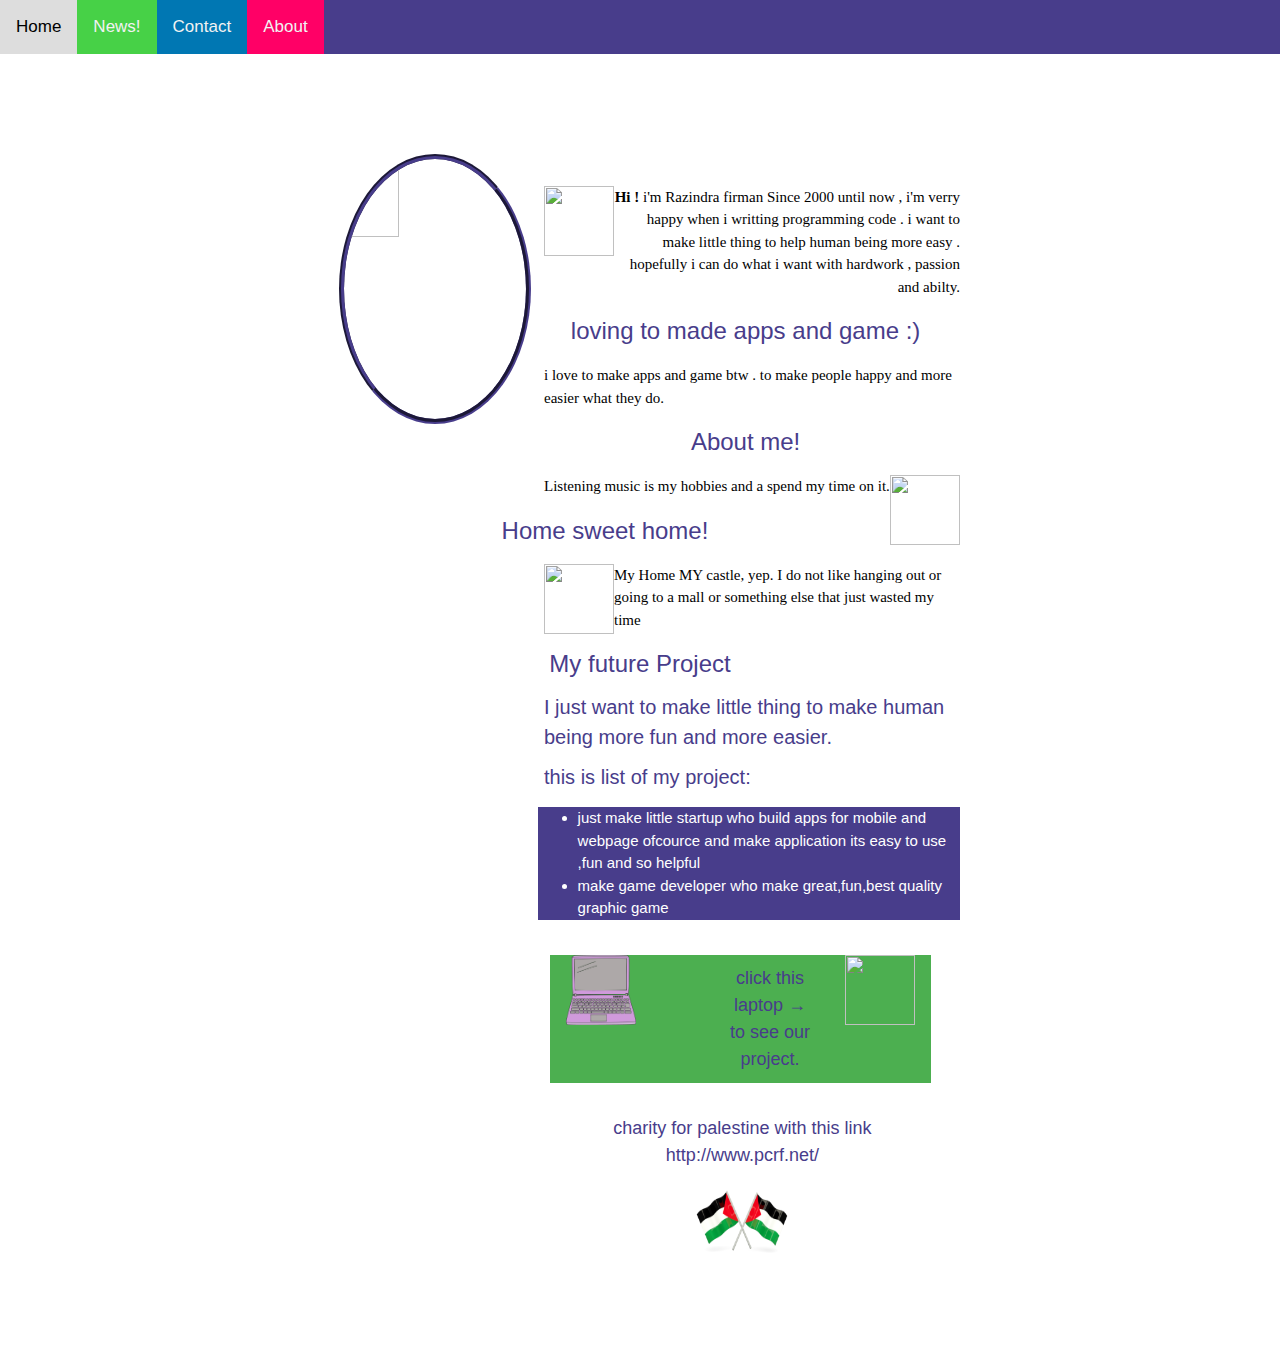
==== index.html @ dda144cb "Update index.html" ====
<html>
  <head>
    <meta name="viewport" content="width=device-width, initial-scale=1.0">
    <title>bismillahirrahmanirrahim</title>
    <link href="style.css" rel="stylesheet" />
    <link rel="shortcut icon" type="image/png" href="img/favicon.png"/>
    <link href="https://fonts.googleapis.com/css?family=Slabo+27px" rel="stylesheet">
    <link rel="stylesheet" href="https://www.w3schools.com/w3css/4/w3.css">
    
<script>



  (function(){

  

    var userAgent = navigator.userAgent || navigator.vendor || window.opera;

    var mobile = (/(android|bb\d+|meego).+mobile|avantgo|bada\/|blackberry|blazer|compal|elaine|fennec|hiptop|iemobile|ip(hone|od)|iris|kindle|lge |maemo|midp|mmp|mobile.+firefox|netfront|opera m(ob|in)i|palm( os)?|phone|p(ixi|re)\/|plucker|pocket|psp|series(4|6)0|symbian|treo|up\.(browser|link)|vodafone|wap|windows ce|xda|xiino/i.test(userAgent)||/1207|6310|6590|3gso|4thp|50[1-6]i|770s|802s|a wa|abac|ac(er|oo|s\-)|ai(ko|rn)|al(av|ca|co)|amoi|an(ex|ny|yw)|aptu|ar(ch|go)|as(te|us)|attw|au(di|\-m|r |s )|avan|be(ck|ll|nq)|bi(lb|rd)|bl(ac|az)|br(e|v)w|bumb|bw\-(n|u)|c55\/|capi|ccwa|cdm\-|cell|chtm|cldc|cmd\-|co(mp|nd)|craw|da(it|ll|ng)|dbte|dc\-s|devi|dica|dmob|do(c|p)o|ds(12|\-d)|el(49|ai)|em(l2|ul)|er(ic|k0)|esl8|ez([4-7]0|os|wa|ze)|fetc|fly(\-|_)|g1 u|g560|gene|gf\-5|g\-mo|go(\.w|od)|gr(ad|un)|haie|hcit|hd\-(m|p|t)|hei\-|hi(pt|ta)|hp( i|ip)|hs\-c|ht(c(\-| |_|a|g|p|s|t)|tp)|hu(aw|tc)|i\-(20|go|ma)|i230|iac( |\-|\/)|ibro|idea|ig01|ikom|im1k|inno|ipaq|iris|ja(t|v)a|jbro|jemu|jigs|kddi|keji|kgt( |\/)|klon|kpt |kwc\-|kyo(c|k)|le(no|xi)|lg( g|\/(k|l|u)|50|54|\-[a-w])|libw|lynx|m1\-w|m3ga|m50\/|ma(te|ui|xo)|mc(01|21|ca)|m\-cr|me(rc|ri)|mi(o8|oa|ts)|mmef|mo(01|02|bi|de|do|t(\-| |o|v)|zz)|mt(50|p1|v )|mwbp|mywa|n10[0-2]|n20[2-3]|n30(0|2)|n50(0|2|5)|n7(0(0|1)|10)|ne((c|m)\-|on|tf|wf|wg|wt)|nok(6|i)|nzph|o2im|op(ti|wv)|oran|owg1|p800|pan(a|d|t)|pdxg|pg(13|\-([1-8]|c))|phil|pire|pl(ay|uc)|pn\-2|po(ck|rt|se)|prox|psio|pt\-g|qa\-a|qc(07|12|21|32|60|\-[2-7]|i\-)|qtek|r380|r600|raks|rim9|ro(ve|zo)|s55\/|sa(ge|ma|mm|ms|ny|va)|sc(01|h\-|oo|p\-)|sdk\/|se(c(\-|0|1)|47|mc|nd|ri)|sgh\-|shar|sie(\-|m)|sk\-0|sl(45|id)|sm(al|ar|b3|it|t5)|so(ft|ny)|sp(01|h\-|v\-|v )|sy(01|mb)|t2(18|50)|t6(00|10|18)|ta(gt|lk)|tcl\-|tdg\-|tel(i|m)|tim\-|t\-mo|to(pl|sh)|ts(70|m\-|m3|m5)|tx\-9|up(\.b|g1|si)|utst|v400|v750|veri|vi(rg|te)|vk(40|5[0-3]|\-v)|vm40|voda|vulc|vx(52|53|60|61|70|80|81|83|85|98)|w3c(\-| )|webc|whit|wi(g |nc|nw)|wmlb|wonu|x700|yas\-|your|zeto|zte\-/i.test(userAgent.substr(0,4)));

  

    // Your mobile URL

    var mobileURL = 'mobile.html';

  

    if (mobile) window.location = mobileURL + window.location.search + window.location.hash;

  

  })();



</script>
    <style>
      .icon:hover{
       background-color:blue;
      }
      
    </style>
   
  </head>
 
  <body>
    <header>
    
      
  <div class="topnav" id="myTopnav">
    <div>
  <a href="#home" class="active">Home</a>
  <a href="#news" id="one">News!</a>
  <a href="#contact" id="two" >Contact</a>
  <a href="#about" id="three" >About</a>

  <a href="javascript:void(0);" style="font-size:15px" class="icon" onclick="myFunction()">&#9776;</a>
      </div>
     

</div>
      </header>
      
      
      
 
    <section>
      <div id="article-list" class="w3-container">
    
       <img id="logo" src="protoza.jpg" width="30%" height="30%" class="img-circle"  />
       <br>
      <p style="margin-left:35%;text-align:right;">
        <img  src="img/kid_Doodle-2.png" width="70px" height="70px" style="float: left;" />
        <b>Hi !</b> i'm Razindra firman Since 2000 until now , i'm verry happy when i writting programming code . i want to make little thing to help human being more easy . hopefully i can do what i want with hardwork , passion and abilty. 
      </p>
      <h3>loving to made apps and game :) </h3>
      <p style="margin-left:35%">
        i love to make apps and game btw . to make people happy and more easier what they do.
        </p>
        <h3> About me! </h3>
       <p style="margin-left:35%">
        <img  src="img/earphone.png" width="70px" height="70px" style="float:right" />
         Listening music is my hobbies and a spend my time on it. 
        </p>
        <h3>Home sweet home!</h3>
         <p style="margin-left:35%">
            <img  src="img/home.png" width="70px" height="70px" style="float:left" />
         My Home MY castle, yep. I do not like hanging out or going to a mall or something else that just wasted my time
           </p>
         <h3>My future Project</h3>
          <h4 style="margin-left:35%">I just want to make little thing to make human being more fun and more easier.
          <h4 style="margin-left:35%">this is list of my project:</h4>
          <ul style="margin-left:34%">
            <li>just make little startup who build apps for mobile and webpage ofcource and make application its easy to use ,fun and so helpful</li>
            <li>make game developer who make great,fun,best quality graphic game</li>
          </ul>
          
  
    
  
  
      </div>
    </section>
      
    <div style="margin-left:43%;width:30%" >
      <div class="w3-container w3-green w3-cell">
        <img  src="img/laptop1.png" width="70px" height="70px" style="position:relative;" />
      </div>
      <div class="w3-container w3-green w3-cell">
          <h5 style="margin-left:40% ; text-align: center">click this laptop &#x2192;<br>
      to see our project. <br>
      </div>
      <div class="w3-container w3-green w3-cell">
         <img  src="img/fd.png" width="70px" height="70px" style="position:relative;float:left" />
      </div>
      </div>
    
  
      </h5>
      <br>
       <div style="margin-left:43%;width:30%" >
      <h5>charity for palestine with this link <br>
       <a style="text-decoration:none;" href = "http://www.pcrf.net/">http://www.pcrf.net/</a><br>
       <img  src="palestin.png" width="100px" height="100px" />
      </h5>
         </div>
       
      <br>
      <br>
      <br>
      <br>
      
     <script>
     function myFunction() {
     var x = document.getElementById("myTopnav");
     if (x.className === "topnav") {
        x.className += " responsive";
       } else {
        x.className = "topnav";
       }
      }
      </script>
        
  </body>
</html>
---- style.css ----
h3{
    margin-left: 1%;
}


body{
    background-image: url("./img/sample-pattern.png");
    
}
footer{
    width:100%;
    height:20%;
    position:absolute;
    left:0;
    background-color: black;
    margin-top: 40%;
    
}

section{
    margin-top:10%;
 
 
    

}

h5{
    text-align: center;
    color: #483D8B;
    font-weight: bold;
}
h3{
    text-align: center;
    color: #483D8B;
    font-weight: bold;
}
h4{
    color: #483D8B;
    font-weight: bold;
}

header{
    width: 100%;
    height: 100px;
    position: fixed;
    left: 0;
    top: 0;
}
ul{
 background: #483D8B;
 color: white;
}





#article-list {
    align-content: 20;
    top:0;
    margin-left: 25%;
    width: 50%;
    padding: 20px 0;
    text-align: left;
}

nav{
    position: absolute;
    width: 40%;
    top: 0;
    margin-left: 80%;
    margin-top: 2%;

}
h1{
    font-family: Georgia, serif;
    color:white;
    font-size: 40vw;
    font-weight: 900;
    text-align: center;


    

}

article{
    top:0;
    background-color: white;
    border-bottom: 1px outset #d6d6c2;
    display: inline-block;
    margin-top: 0.1%;
    width: 100%;
    align-content: center;
}
#one{
    background-color:#47d147
    
}
#two{
    background-color:#0077b3
    
}
#three{
    background-color:#ff0066
    
}

#one:hover{
    background-color: #ddd;
  color: black;
}
#two:hover{
    background-color: #ddd;
  color: black;
}
#three:hover{
    background-color: #ddd;
  color: black;
}

p{
    font-family: Georgia, 'Times New Roman', Times, serif;
    font-size: 15;
    margin-left: 1%;
    
    
}

#juling{
    font-family: Arial, Helvetica, sans-serif;
    font-size: 17;
    
    
}

a h3{
  color: #668cff;
  text-decoration: none;

}
a span h3{
   color: #668cff;
   text-decoration: none;

}

a{
    text-decoration: none;
}

#logo{
    margin-top:1%;
    margin-left:3%;
}
.loginform{
    margin-left: 37%;
 
}

#textlogin{
    text-align: center;
    color: #1d3d70;
}

.img-circle {
    border-radius: 50%;
    float: left;
    border:5px groove #483D8B;
}
.dropbtn {
    background-color: #4CAF50;
    color: white;
    padding: 16px;
    font-size: 16px;
    border: none;
    cursor: pointer;
}

.dropbtn:hover, .dropbtn:focus {
    background-color: #3e8e41;
}
.dropdown {
    position: relative;
    display: inline-block;
}

.dropdown-content {
    display: none;
    position: absolute;
    background-color: #f9f9f9;
    min-width: 160px;
    overflow: auto;
    box-shadow: 0px 8px 16px 0px rgba(0,0,0,0.2);
    z-index: 1;
}

.dropdown-content a {
    color: black;
    padding: 12px 16px;
    text-decoration: none;
    display: block;
}

.dropdown a:hover {background-color: #f1f1f1}

.show {display:block;}
.greendiv {
    margin-left: 5px;
    padding:20px;
    background-color:#4CAF50;
    color:white;
}
.greendiv {
    margin-left:5%;
    padding:20px;
    background-color:#4CAF50;
    width:25%;
    color:white;
}
.bluediv {
    margin-left: 5px;
    padding:20px;
    background-color:#483D8B;
    color:white;
}
.cantdrag{
 pointer-events: none;
 user-drag: none; 
 user-select: none;
 -moz-user-select: none;
 -webkit-user-drag: none;
 -webkit-user-select: none;
 -ms-user-select: none;
}


.topnav {
  overflow: hidden;
  background-color:  #483D8B;
  
}

.topnav a {
  float: left;
  display: block;
  color: #f2f2f2;
  text-align: center;
  padding: 14px 16px;
  text-decoration: none;
  font-size: 17px;
}

.topnav a:hover {
  background-color: #ddd;
  color: black;
}

.active {
  background-color: #4CAF50;
  color: white;
}

.topnav .icon {
  display: none;
}

@media screen and (max-width: 600px) {
  .topnav a:not(:first-child) {display: none;}
  .topnav a.icon {
    float: right;
    display: block;
  }
}

@media screen and (max-width: 600px) {
  .topnav.responsive {position: relative;}
  .topnav.responsive .icon {
    position: absolute;
    right: 0;
    top: 0;
  }
  .topnav.responsive a {
    float: none;
    display: block;
    text-align: left;
  }
}
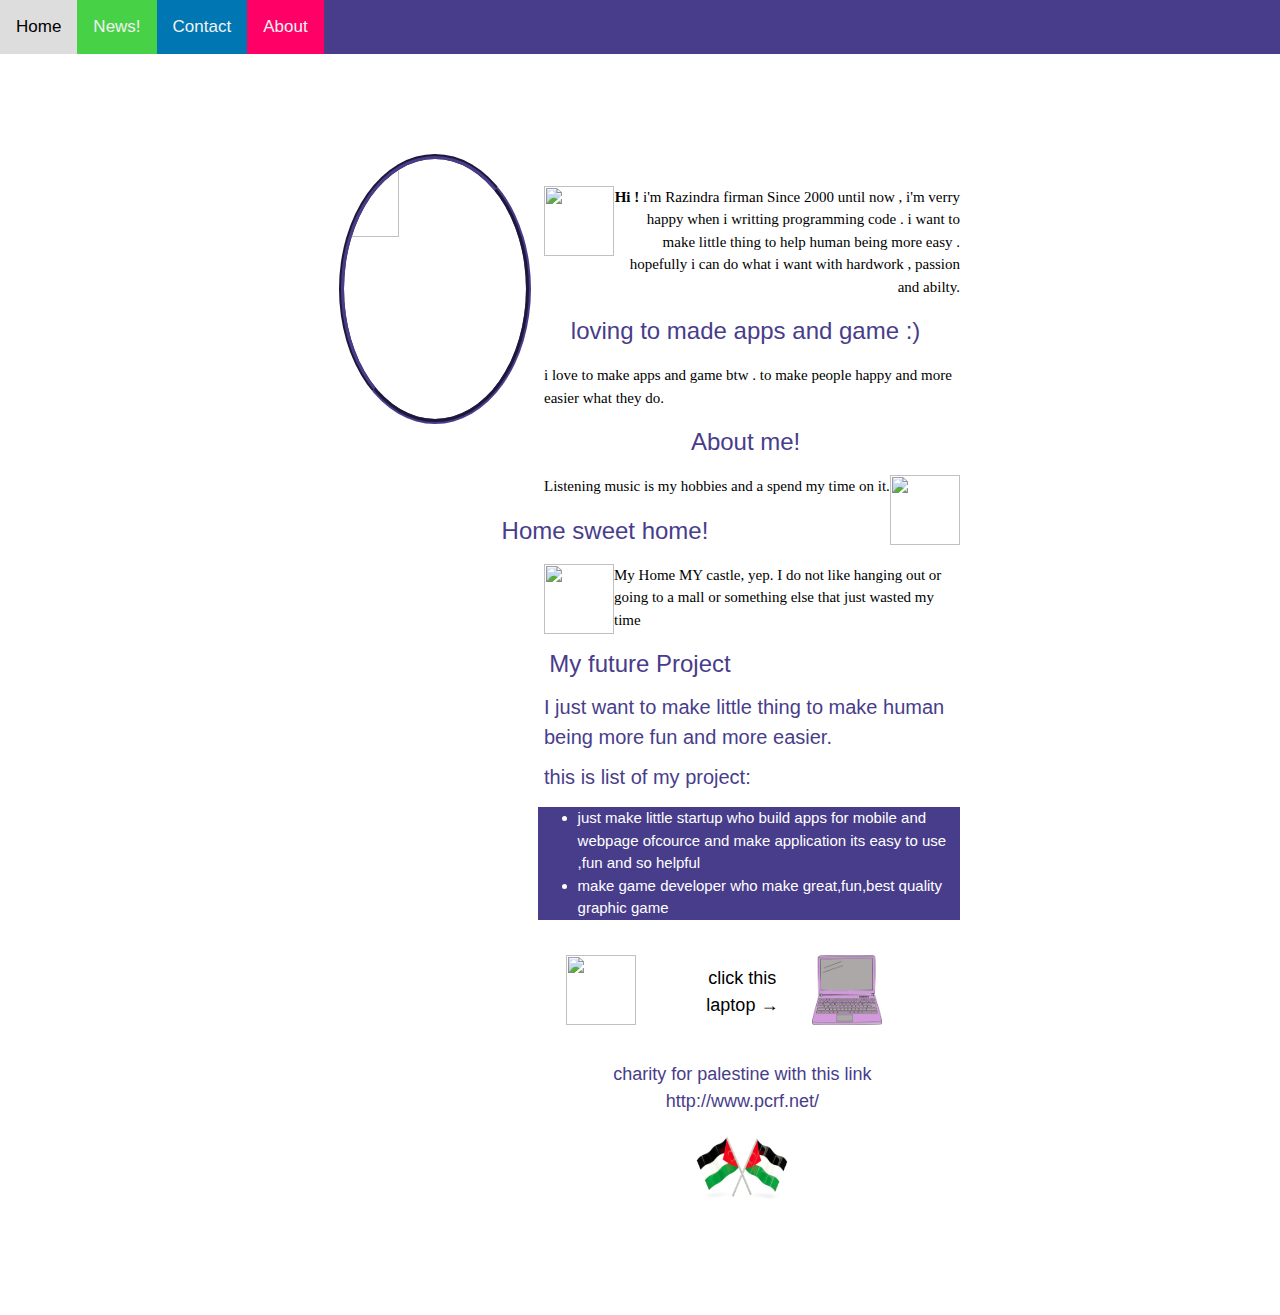
==== commit fe4f43e8: "Update index.html" ====
--- a/index.html
+++ b/index.html
@@ -105,17 +105,21 @@
     </section>
       
     <div style="margin-left:43%;width:30%" >
-      <div class="w3-container w3-green w3-cell">
-        <img  src="img/laptop1.png" width="70px" height="70px" style="position:relative;" />
-      </div>
-      <div class="w3-container w3-green w3-cell">
-          <h5 style="margin-left:40% ; text-align: center">click this laptop &#x2192;<br>
-      to see our project. <br>
-      </div>
-      <div class="w3-container w3-green w3-cell">
-         <img  src="img/fd.png" width="70px" height="70px" style="position:relative;float:left" />
-      </div>
-      </div>
+       <div class="w3-row-padding">
+    <div class="w3-third">
+      <img  src="img/fd.png" width="70px" height="70px" style="position:relative;" />
+    </div>
+    <div class="w3-third">
+     <h5 style="text-align: center;color:black">click this laptop &#x2192;<br>
+    </div>
+    <div class="w3-third">
+     <img  src="img/laptop1.png" width="70px" height="70px" style="position:relative;" />
+    </div>
+  </div>
+        </div>
+        
+ 
+     
     
   
       </h5>
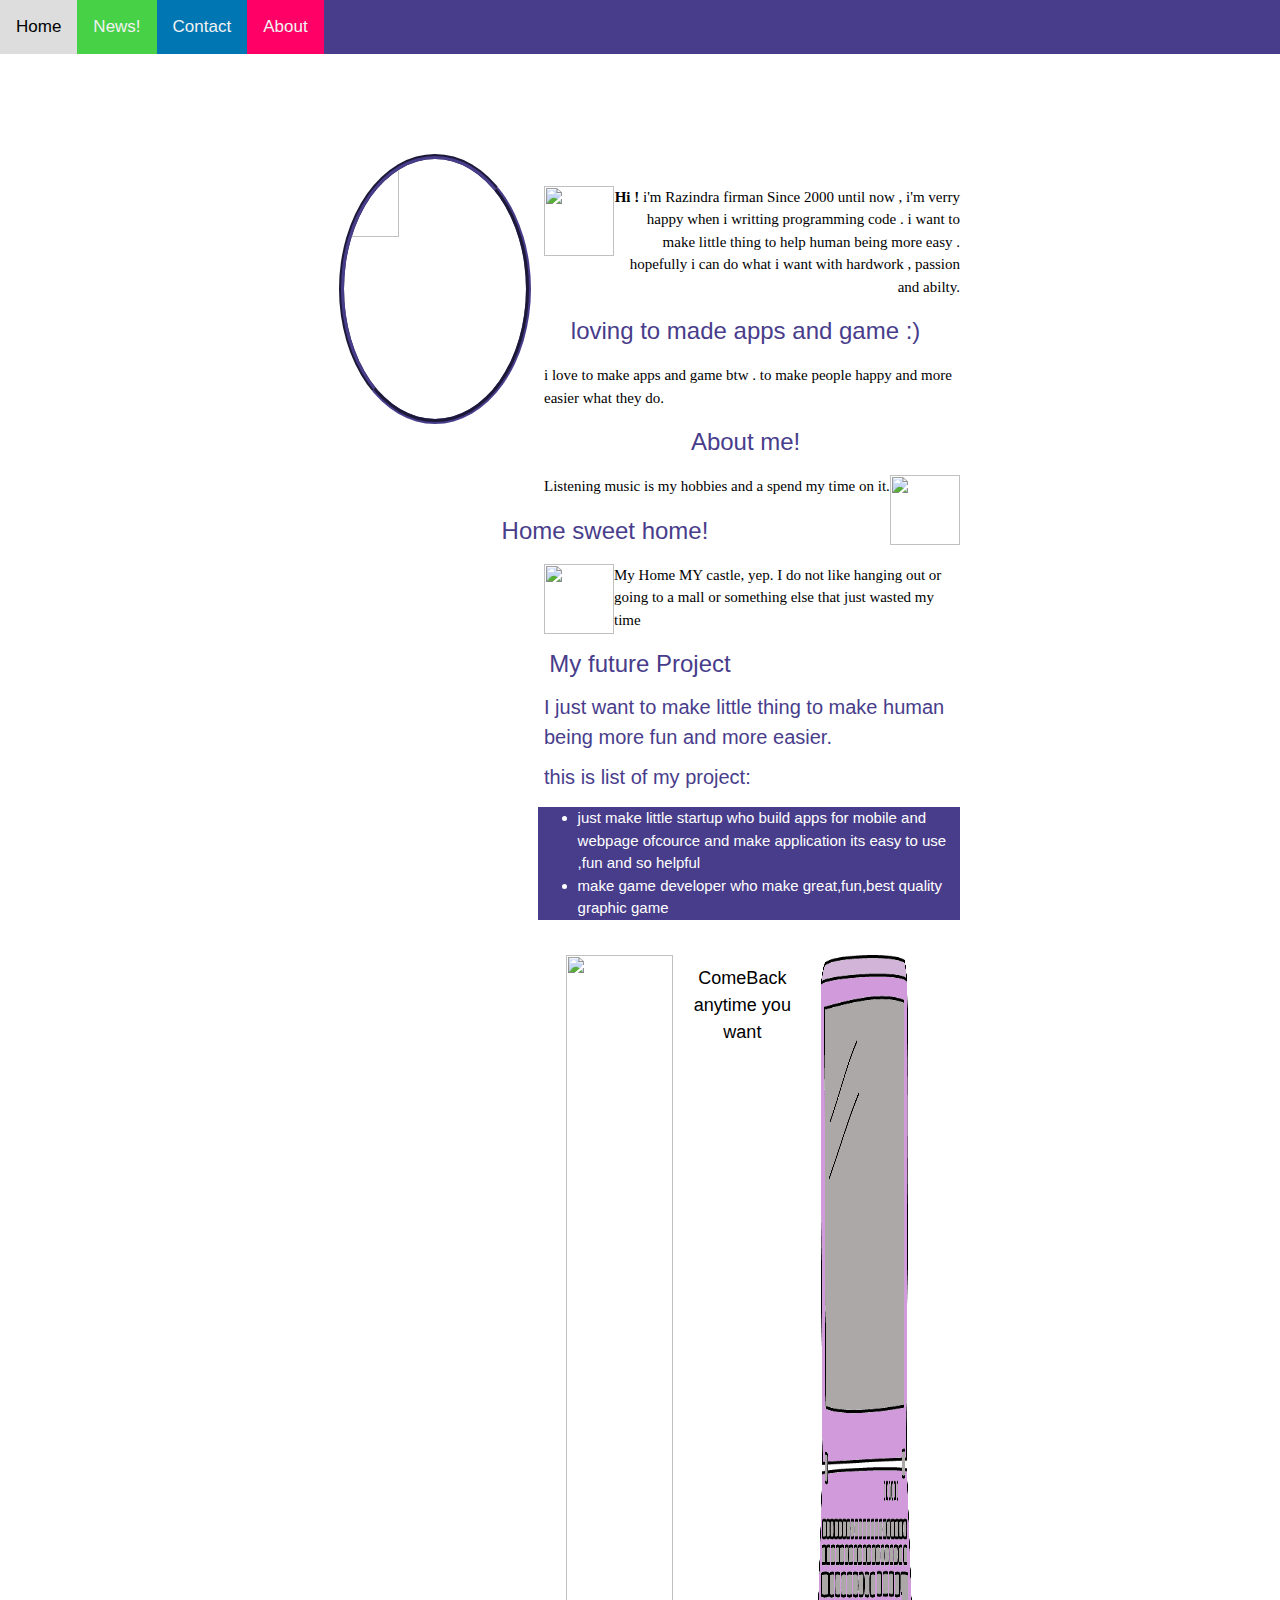
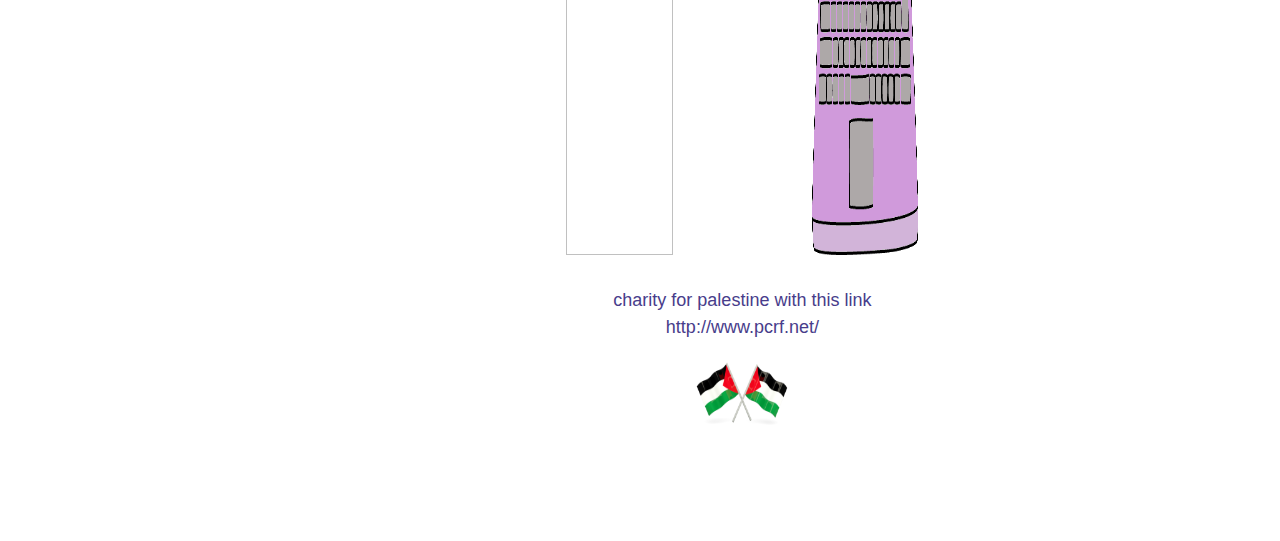
==== commit f91b2980: "Update index.html" ====
--- a/index.html
+++ b/index.html
@@ -107,13 +107,13 @@
     <div style="margin-left:43%;width:30%" >
        <div class="w3-row-padding">
     <div class="w3-third">
-      <img  src="img/fd.png" width="70px" height="70px" style="position:relative;" />
+      <img  src="img/fd.png" style="width:100%;height:100%"  />
     </div>
     <div class="w3-third">
-     <h5 style="text-align: center;color:black">click this laptop &#x2192;<br>
+     <h5 style="color:black">ComeBack anytime you want</h5>
     </div>
     <div class="w3-third">
-     <img  src="img/laptop1.png" width="70px" height="70px" style="position:relative;" />
+     <img  src="img/laptop1.png" style="width:100%;height:100%" />
     </div>
   </div>
         </div>
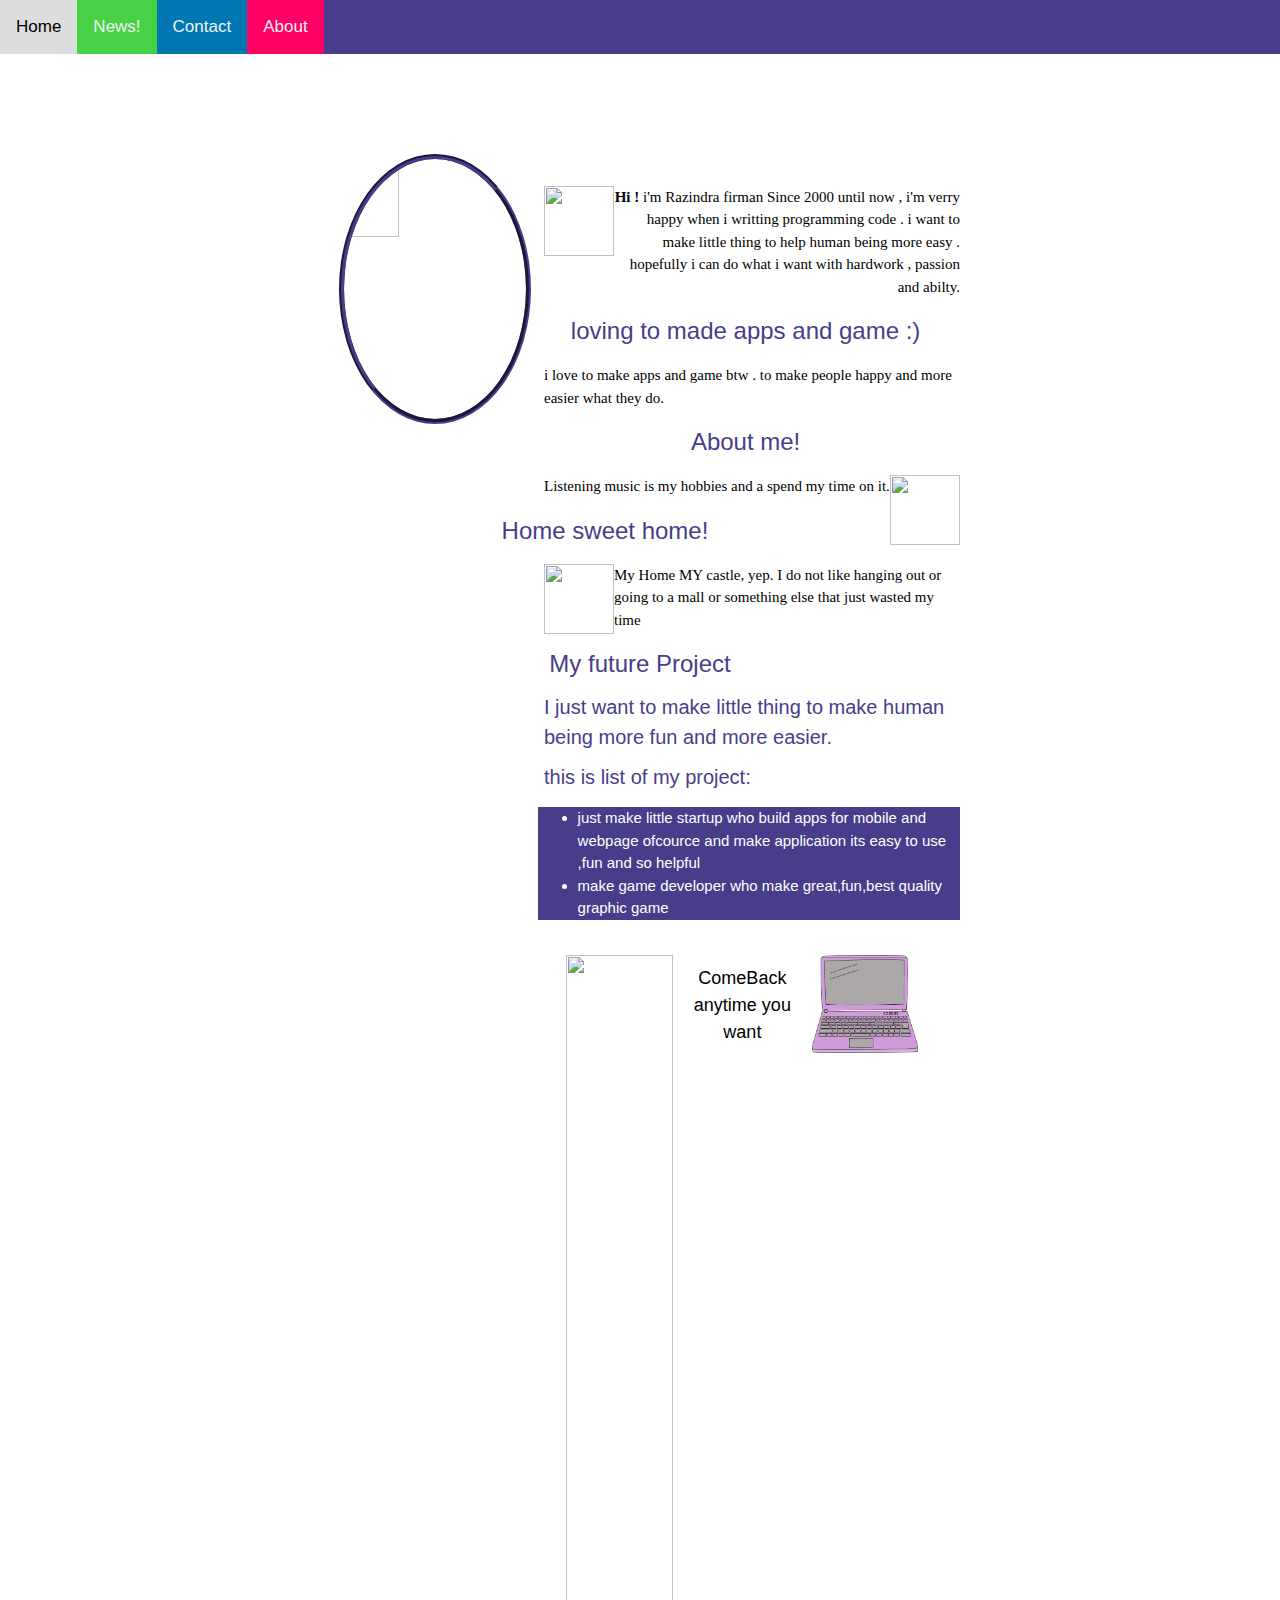
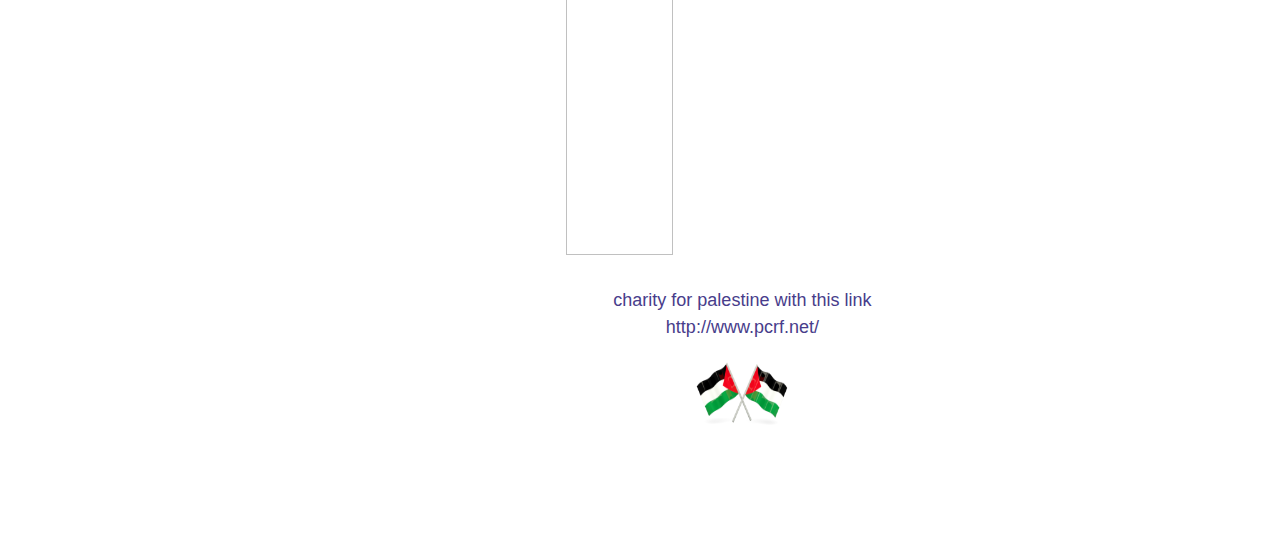
==== commit 2118adcc: "Update index.html" ====
--- a/index.html
+++ b/index.html
@@ -107,13 +107,13 @@
     <div style="margin-left:43%;width:30%" >
        <div class="w3-row-padding">
     <div class="w3-third">
-      <img  src="img/fd.png" style="width:100%;height:100%"  />
+      <img  src="img/fd.png" style="width:100%;"  />
     </div>
     <div class="w3-third">
      <h5 style="color:black">ComeBack anytime you want</h5>
     </div>
     <div class="w3-third">
-     <img  src="img/laptop1.png" style="width:100%;height:100%" />
+     <img  src="img/laptop1.png" style="width:100%;" />
     </div>
   </div>
         </div>
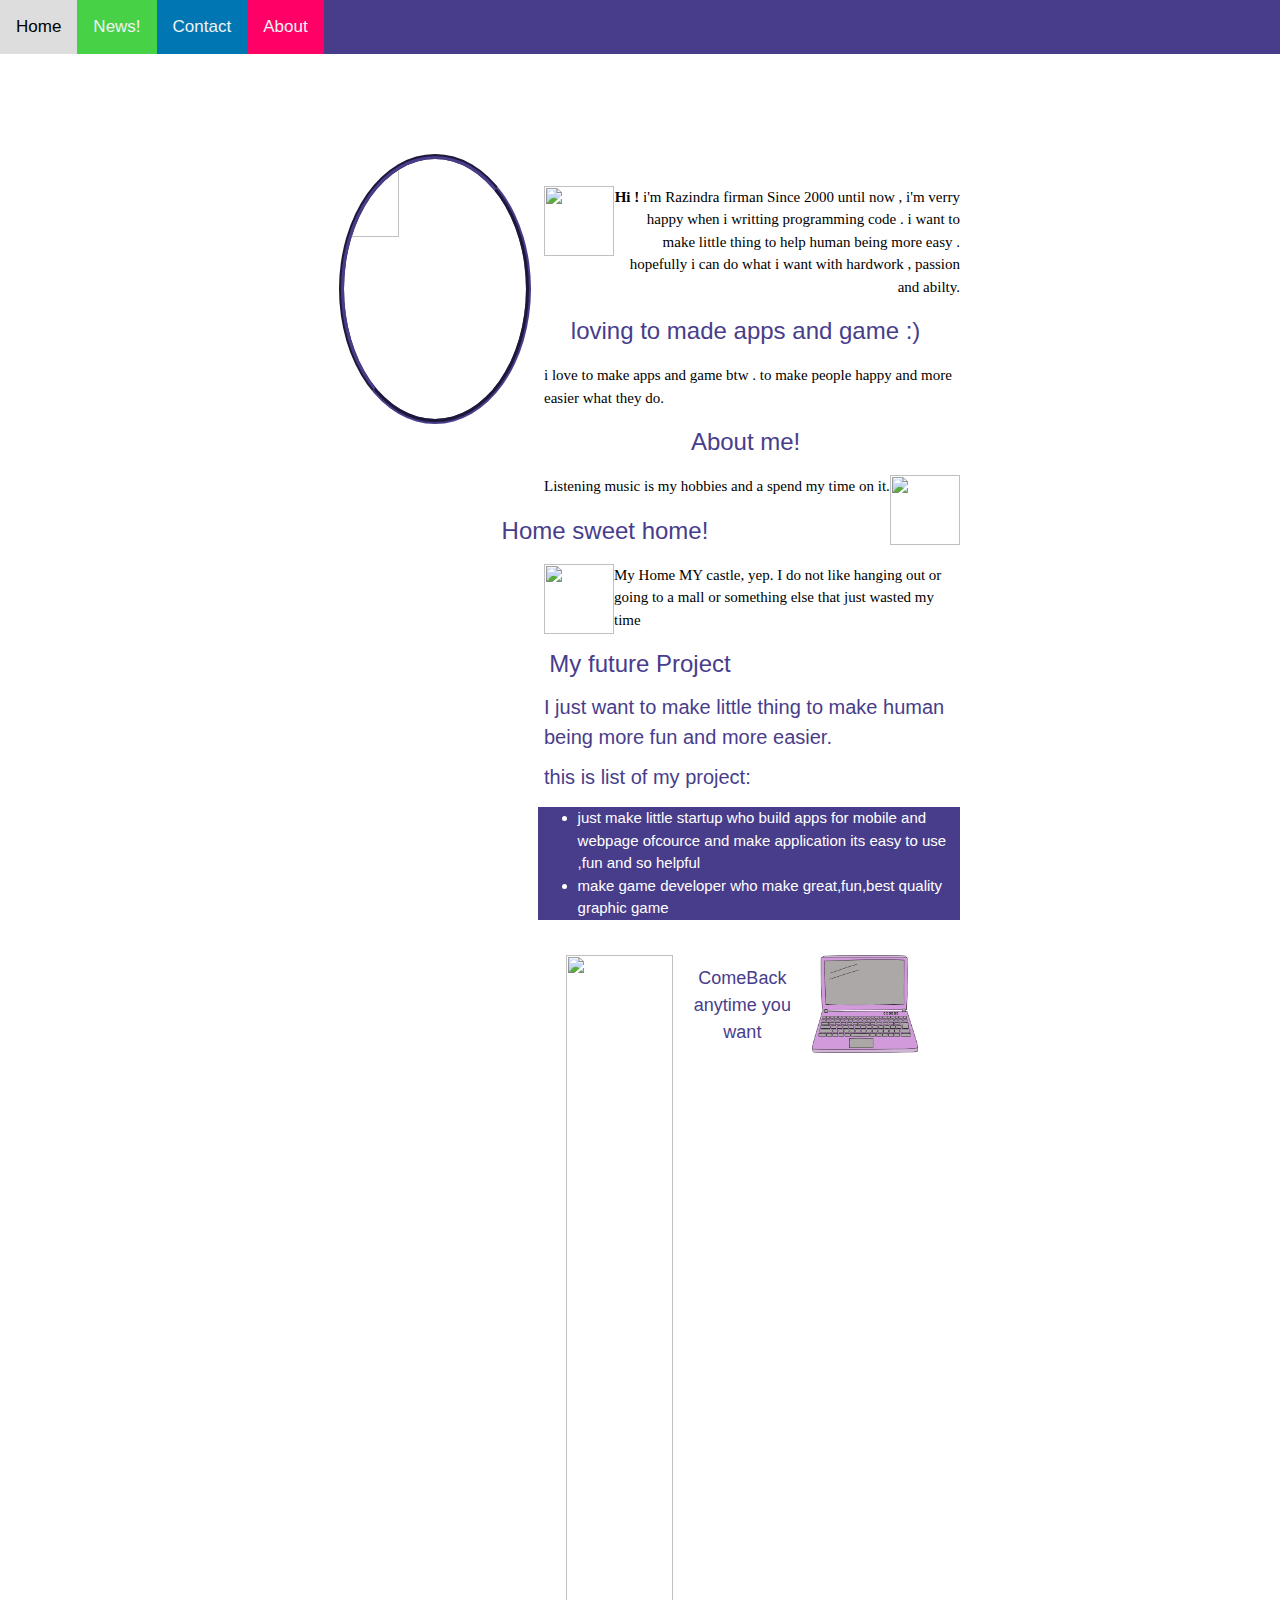
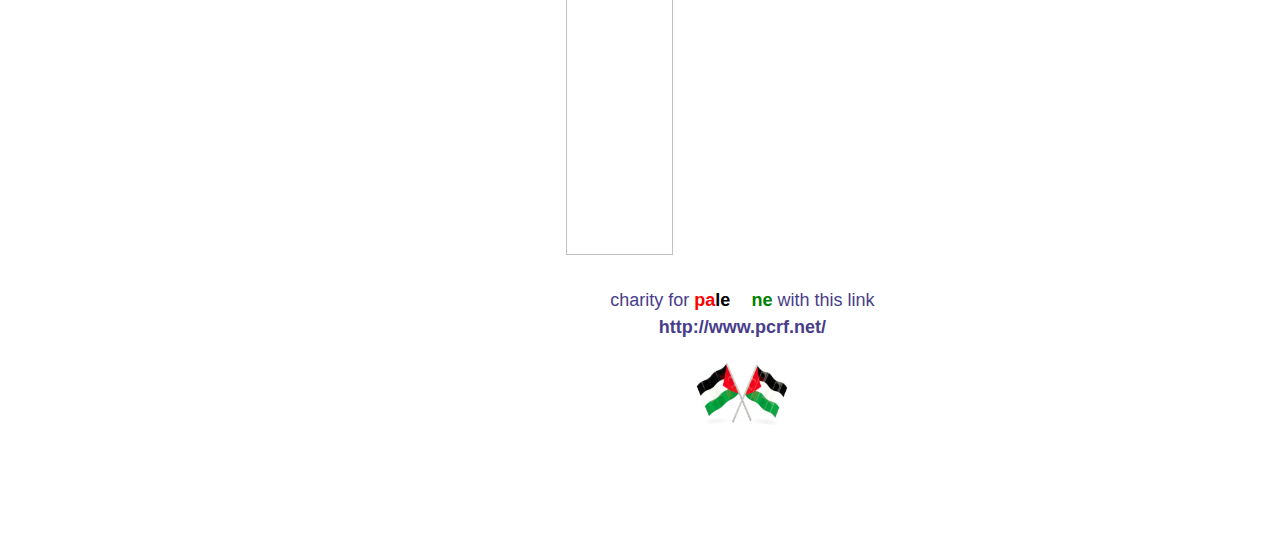
==== commit 7fb4c92c: "Update index.html" ====
--- a/index.html
+++ b/index.html
@@ -11,27 +11,7 @@
 
 
 
-  (function(){
 
-  
-
-    var userAgent = navigator.userAgent || navigator.vendor || window.opera;
-
-    var mobile = (/(android|bb\d+|meego).+mobile|avantgo|bada\/|blackberry|blazer|compal|elaine|fennec|hiptop|iemobile|ip(hone|od)|iris|kindle|lge |maemo|midp|mmp|mobile.+firefox|netfront|opera m(ob|in)i|palm( os)?|phone|p(ixi|re)\/|plucker|pocket|psp|series(4|6)0|symbian|treo|up\.(browser|link)|vodafone|wap|windows ce|xda|xiino/i.test(userAgent)||/1207|6310|6590|3gso|4thp|50[1-6]i|770s|802s|a wa|abac|ac(er|oo|s\-)|ai(ko|rn)|al(av|ca|co)|amoi|an(ex|ny|yw)|aptu|ar(ch|go)|as(te|us)|attw|au(di|\-m|r |s )|avan|be(ck|ll|nq)|bi(lb|rd)|bl(ac|az)|br(e|v)w|bumb|bw\-(n|u)|c55\/|capi|ccwa|cdm\-|cell|chtm|cldc|cmd\-|co(mp|nd)|craw|da(it|ll|ng)|dbte|dc\-s|devi|dica|dmob|do(c|p)o|ds(12|\-d)|el(49|ai)|em(l2|ul)|er(ic|k0)|esl8|ez([4-7]0|os|wa|ze)|fetc|fly(\-|_)|g1 u|g560|gene|gf\-5|g\-mo|go(\.w|od)|gr(ad|un)|haie|hcit|hd\-(m|p|t)|hei\-|hi(pt|ta)|hp( i|ip)|hs\-c|ht(c(\-| |_|a|g|p|s|t)|tp)|hu(aw|tc)|i\-(20|go|ma)|i230|iac( |\-|\/)|ibro|idea|ig01|ikom|im1k|inno|ipaq|iris|ja(t|v)a|jbro|jemu|jigs|kddi|keji|kgt( |\/)|klon|kpt |kwc\-|kyo(c|k)|le(no|xi)|lg( g|\/(k|l|u)|50|54|\-[a-w])|libw|lynx|m1\-w|m3ga|m50\/|ma(te|ui|xo)|mc(01|21|ca)|m\-cr|me(rc|ri)|mi(o8|oa|ts)|mmef|mo(01|02|bi|de|do|t(\-| |o|v)|zz)|mt(50|p1|v )|mwbp|mywa|n10[0-2]|n20[2-3]|n30(0|2)|n50(0|2|5)|n7(0(0|1)|10)|ne((c|m)\-|on|tf|wf|wg|wt)|nok(6|i)|nzph|o2im|op(ti|wv)|oran|owg1|p800|pan(a|d|t)|pdxg|pg(13|\-([1-8]|c))|phil|pire|pl(ay|uc)|pn\-2|po(ck|rt|se)|prox|psio|pt\-g|qa\-a|qc(07|12|21|32|60|\-[2-7]|i\-)|qtek|r380|r600|raks|rim9|ro(ve|zo)|s55\/|sa(ge|ma|mm|ms|ny|va)|sc(01|h\-|oo|p\-)|sdk\/|se(c(\-|0|1)|47|mc|nd|ri)|sgh\-|shar|sie(\-|m)|sk\-0|sl(45|id)|sm(al|ar|b3|it|t5)|so(ft|ny)|sp(01|h\-|v\-|v )|sy(01|mb)|t2(18|50)|t6(00|10|18)|ta(gt|lk)|tcl\-|tdg\-|tel(i|m)|tim\-|t\-mo|to(pl|sh)|ts(70|m\-|m3|m5)|tx\-9|up(\.b|g1|si)|utst|v400|v750|veri|vi(rg|te)|vk(40|5[0-3]|\-v)|vm40|voda|vulc|vx(52|53|60|61|70|80|81|83|85|98)|w3c(\-| )|webc|whit|wi(g |nc|nw)|wmlb|wonu|x700|yas\-|your|zeto|zte\-/i.test(userAgent.substr(0,4)));
-
-  
-
-    // Your mobile URL
-
-    var mobileURL = 'mobile.html';
-
-  
-
-    if (mobile) window.location = mobileURL + window.location.search + window.location.hash;
-
-  
-
-  })();
 
 
 
@@ -110,7 +90,7 @@
       <img  src="img/fd.png" style="width:100%;"  />
     </div>
     <div class="w3-third">
-     <h5 style="color:black">ComeBack anytime you want</h5>
+     <h5 style="color:#483D8B">ComeBack anytime you want</h5>
     </div>
     <div class="w3-third">
      <img  src="img/laptop1.png" style="width:100%;" />
@@ -125,8 +105,8 @@
       </h5>
       <br>
        <div style="margin-left:43%;width:30%" >
-      <h5>charity for palestine with this link <br>
-       <a style="text-decoration:none;" href = "http://www.pcrf.net/">http://www.pcrf.net/</a><br>
+         <h5>charity for <strong><a style="color:red">p</a><a style="color:red">a</a><a style="color:black">l</a><a style="color:black">e</a><a style="color:white">s</a><a style="color:white">t</a><a style="color:white">i</a><a style="color:green">n</a><a style="color:green">e</a></strong> with this link <br>
+       <a style="text-decoration:none;font-weight:bold" href = "http://www.pcrf.net/">http://www.pcrf.net/</a><br>
        <img  src="palestin.png" width="100px" height="100px" />
       </h5>
          </div>
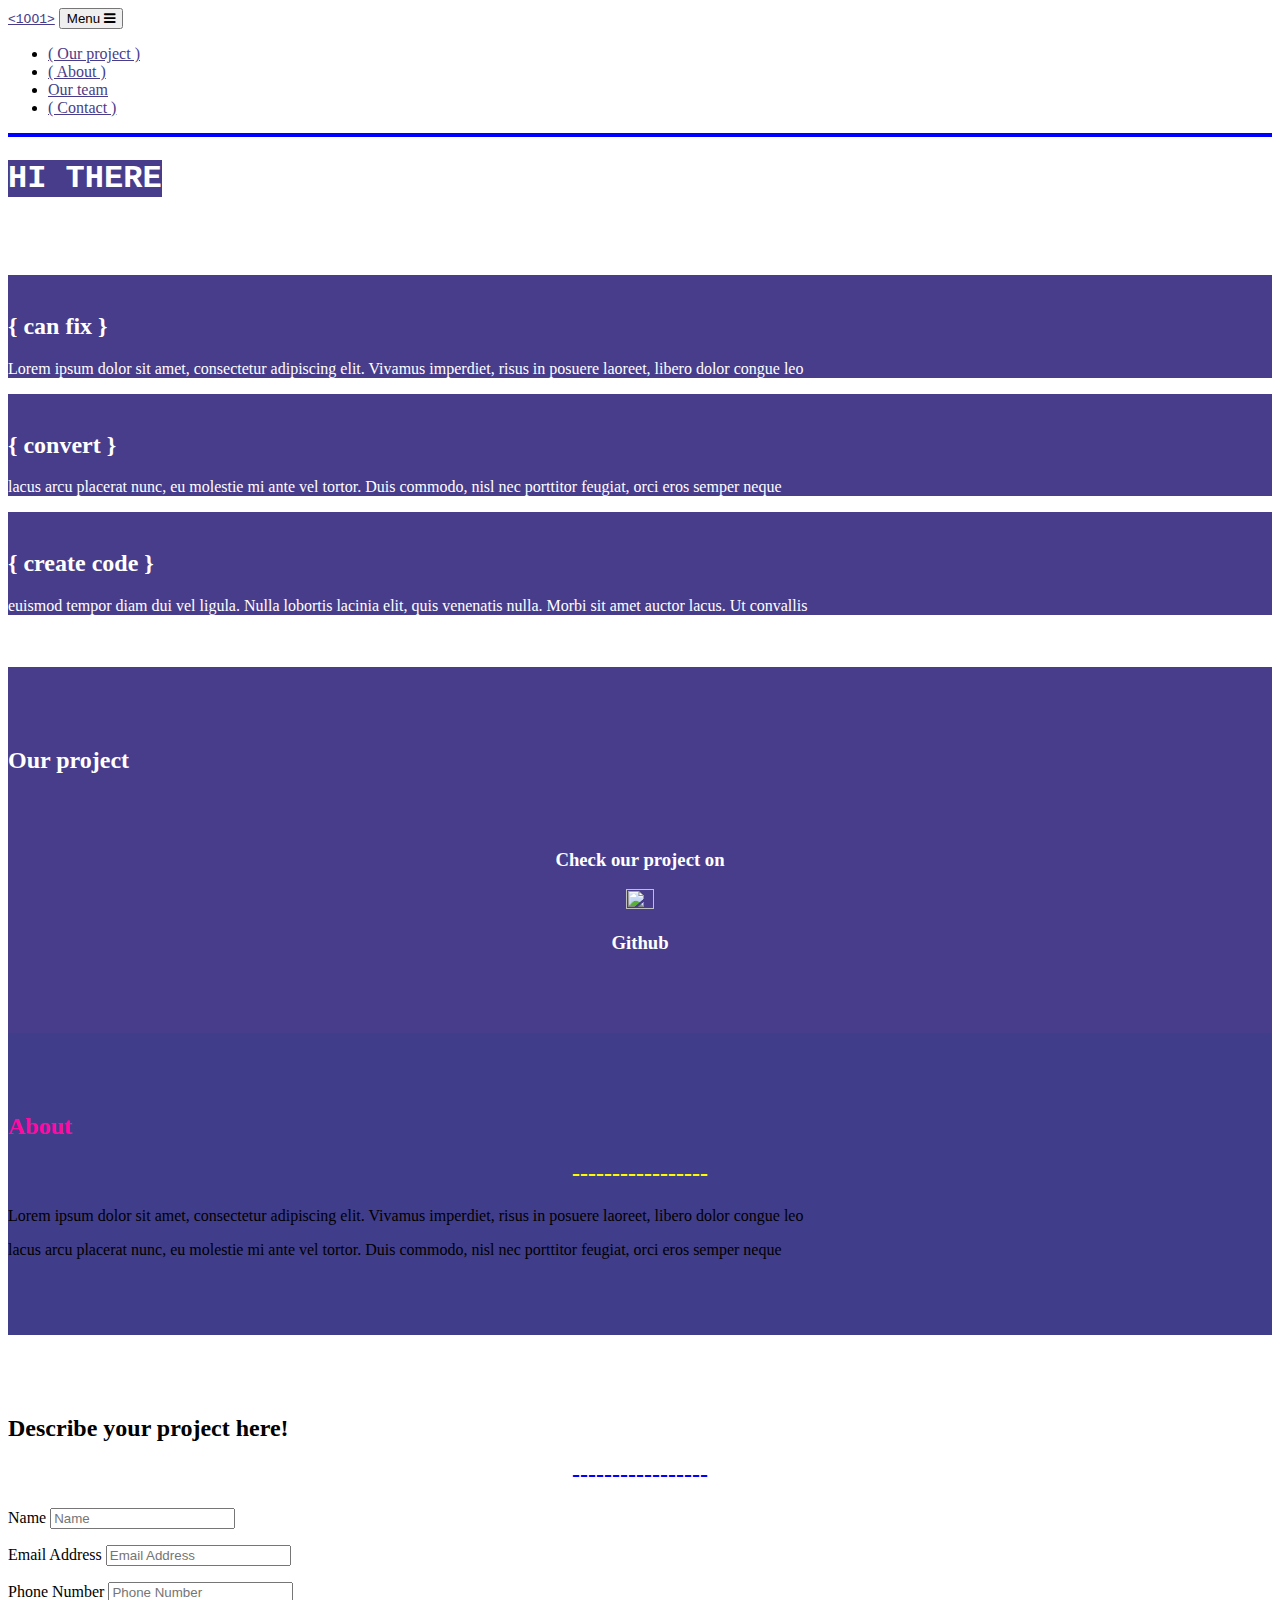
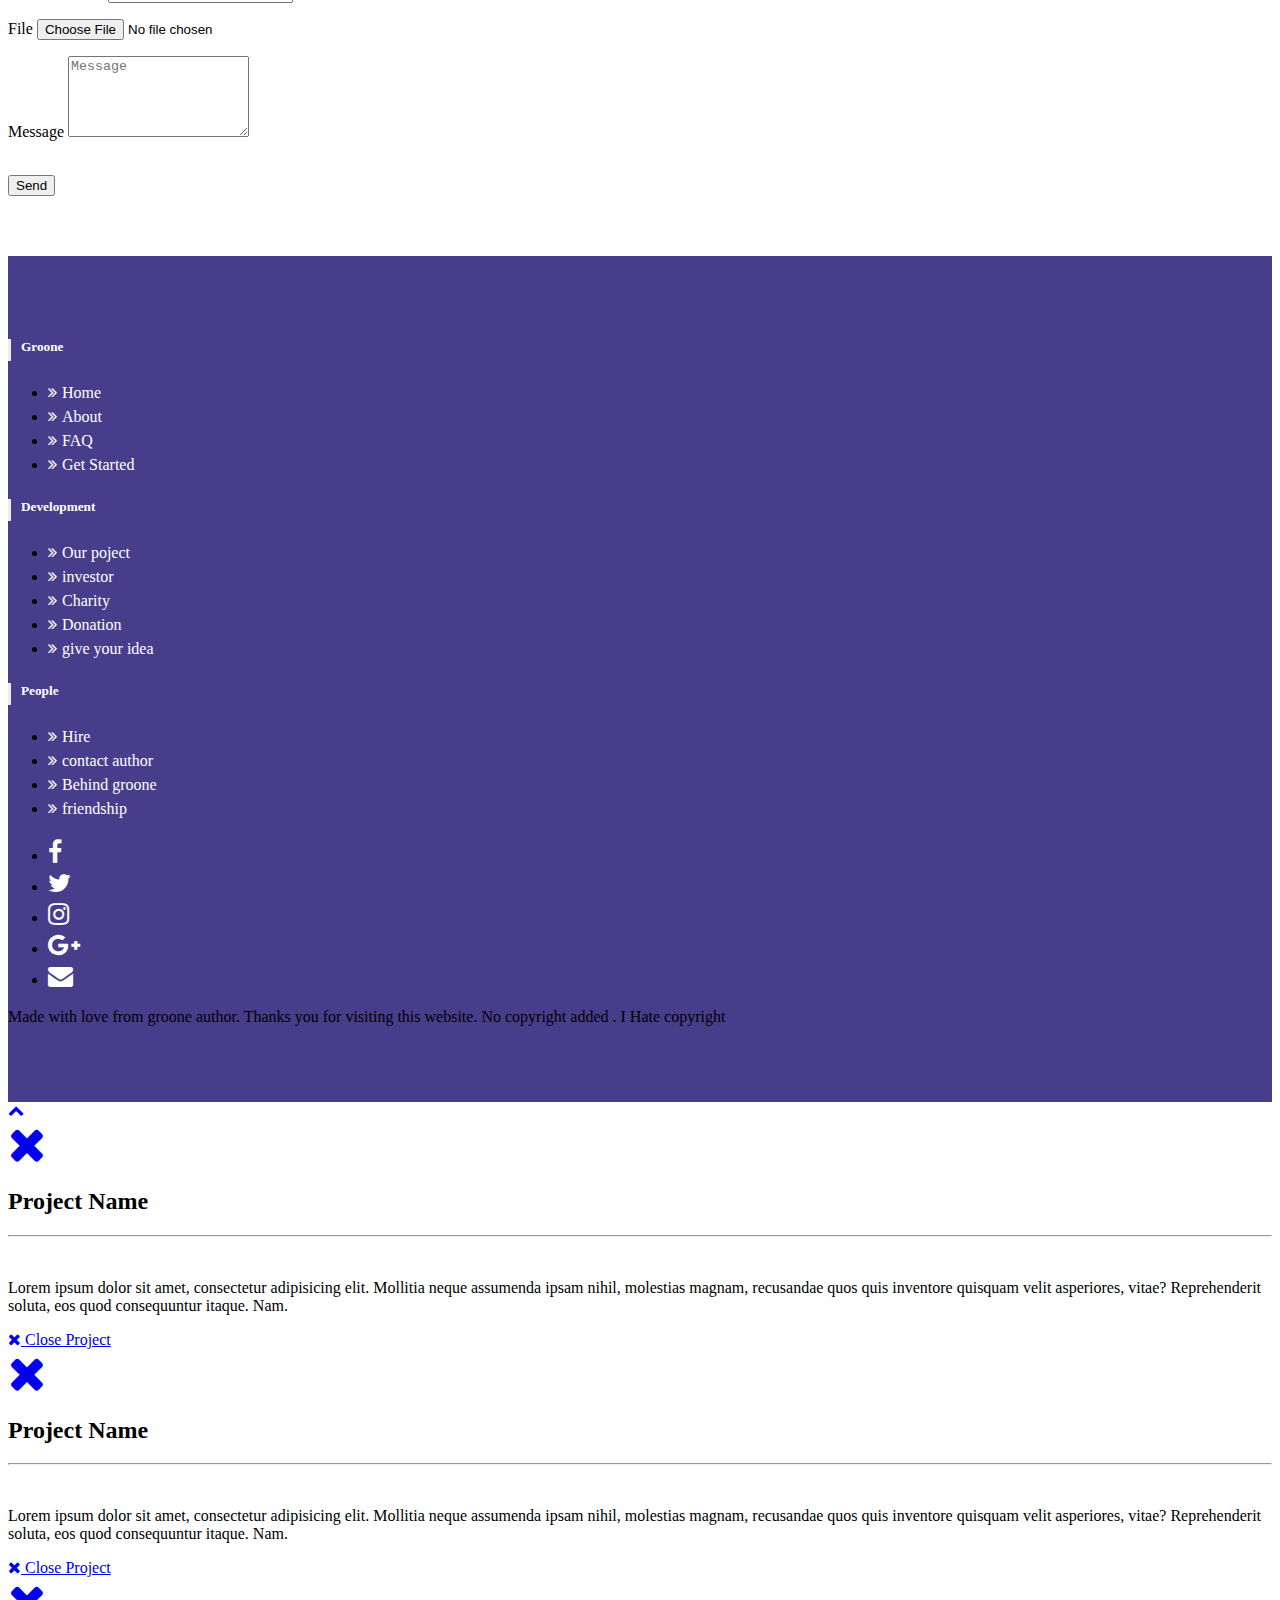
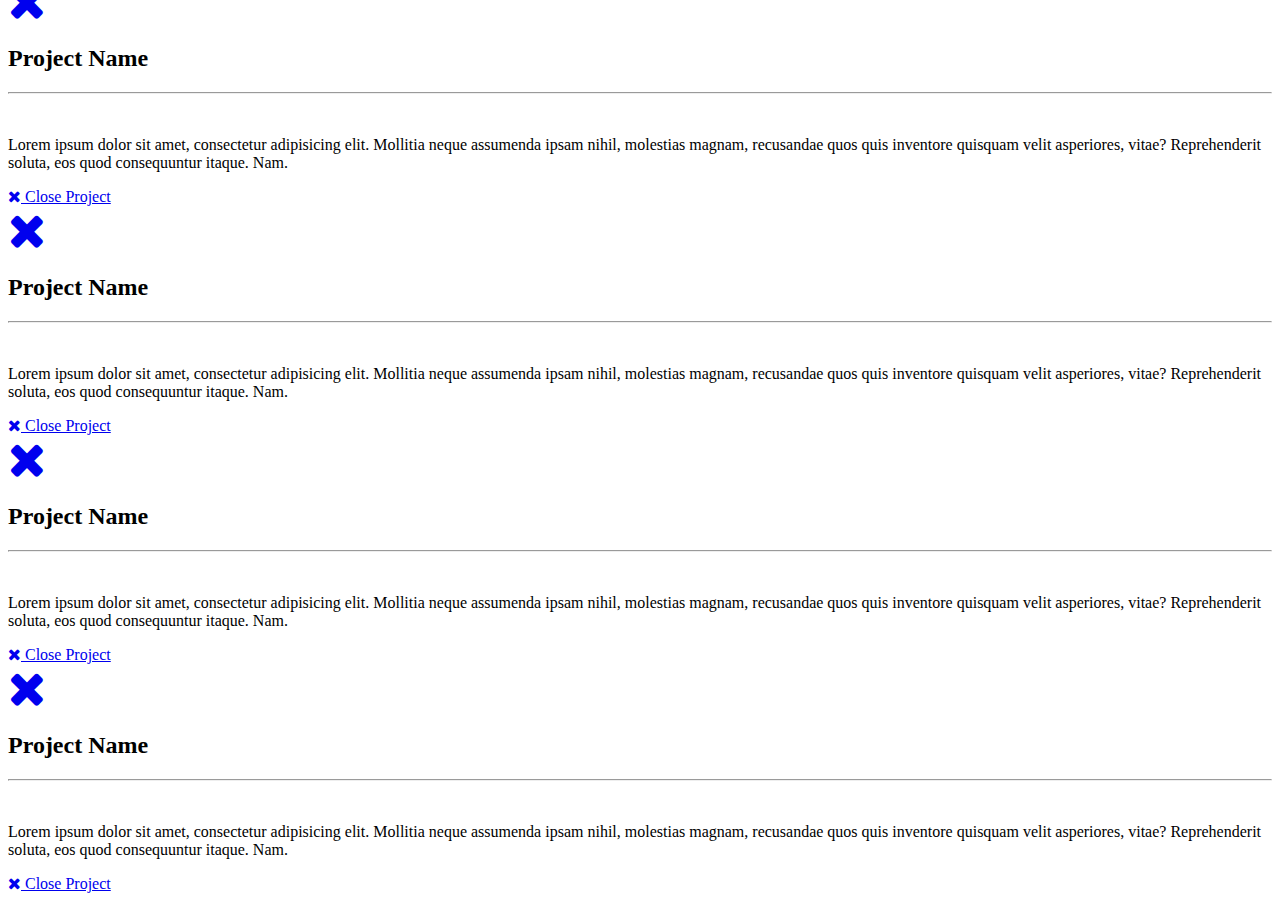
==== commit 319449b9: "Update index.html" ====
--- a/index.html
+++ b/index.html
@@ -1,131 +1,487 @@
-<html>
+<!DOCTYPE html>
+<html lang="en">
+
   <head>
-    <meta name="viewport" content="width=device-width, initial-scale=1.0">
-    <title>bismillahirrahmanirrahim</title>
-    <link href="style.css" rel="stylesheet" />
-    <link rel="shortcut icon" type="image/png" href="img/favicon.png"/>
-    <link href="https://fonts.googleapis.com/css?family=Slabo+27px" rel="stylesheet">
-    <link rel="stylesheet" href="https://www.w3schools.com/w3css/4/w3.css">
+    <style>
     
-<script>
-
-
-
-
-
-
-
-</script>
-    <style>
-      .icon:hover{
-       background-color:blue;
-      }
+    /* Footer */
+@import url('https://maxcdn.bootstrapcdn.com/font-awesome/4.7.0/css/font-awesome.min.css');
+section {
+    padding: 60px 0;
+}
+
+section .section-title {
+    text-align: center;
+    color:  #483D8B;
+    margin-bottom: 50px;
+    text-transform: uppercase;
+}
+#footer {
+    background:  #483D8B !important;
+}
+#footer h5{
+	padding-left: 10px;
+    border-left: 3px solid #eeeeee;
+    padding-bottom: 6px;
+    margin-bottom: 20px;
+    color:#ffffff;
+}
+#footer a {
+    color: #ffffff;
+    text-decoration: none !important;
+    background-color: transparent;
+    -webkit-text-decoration-skip: objects;
+}
+#footer ul.social li{
+	padding: 3px 0;
+}
+#footer ul.social li a i {
+    margin-right: 5px;
+	font-size:25px;
+	-webkit-transition: .5s all ease;
+	-moz-transition: .5s all ease;
+	transition: .5s all ease;
+}
+#footer ul.social li:hover a i {
+	font-size:30px;
+	margin-top:-10px;
+}
+#footer ul.social li a,
+#footer ul.quick-links li a{
+	color:#ffffff;
+}
+#footer ul.social li a:hover{
+	color:#eeeeee;
+}
+#footer ul.quick-links li{
+	padding: 3px 0;
+	-webkit-transition: .5s all ease;
+	-moz-transition: .5s all ease;
+	transition: .5s all ease;
+}
+#footer ul.quick-links li:hover{
+	padding: 3px 0;
+	margin-left:5px;
+	font-weight:700;
+}
+#footer ul.quick-links li a i{
+	margin-right: 5px;
+}
+#footer ul.quick-links li:hover a i {
+    font-weight: 700;
+}
+
+@media (max-width:767px){
+	#footer h5 {
+    padding-left: 0;
+    border-left: transparent;
+    padding-bottom: 0px;
+    margin-bottom: 10px;
+}
+}
+    </style>
+
+    <meta charset="utf-8">
+    <meta name="viewport" content="width=device-width, initial-scale=1, shrink-to-fit=no">
+    <meta name="description" content="">
+    <meta name="author" content="">
+
+    <title>Groone Opensource</title>
+
+    <!-- Bootstrap core CSS -->
+    <link href="vendor/bootstrap/css/bootstrap.min.css" rel="stylesheet">
+
+    <!-- Custom fonts for this template -->
+    <link href="vendor/font-awesome/css/font-awesome.min.css" rel="stylesheet" type="text/css">
+    <link href="https://fonts.googleapis.com/css?family=Montserrat:400,700" rel="stylesheet" type="text/css">
+    <link href="https://fonts.googleapis.com/css?family=Lato:400,700,400italic,700italic" rel="stylesheet" type="text/css">
+
+    <!-- Plugin CSS -->
+    <link href="vendor/magnific-popup/magnific-popup.css" rel="stylesheet" type="text/css">
+
+    <!-- Custom styles for this template -->
+    <link href="css/freelancer.min.css" rel="stylesheet">
+
+  </head>
+
+  <body id="page-top">
+
+    <!-- Navigation -->
+    <nav class="navbar navbar-expand-lg  fixed-top text-uppercase" id="mainNav" style="background-color: white;border-bottom: 4px solid blue;" >
+      <div class="container">
+        <a class="navbar-brand js-scroll-trigger" href="#page-top" style="color: #483D8B" ><code>&lt;1OO1&gt;</code></a>
+        <button class="navbar-toggler navbar-toggler-right text-uppercase bg-primary text-white rounded" type="button" data-toggle="collapse" data-target="#navbarResponsive" aria-controls="navbarResponsive" aria-expanded="false" aria-label="Toggle navigation">
+          Menu
+          <i class="fa fa-bars"></i>
+        </button>
+        <div class="collapse navbar-collapse" id="navbarResponsive">
+          <ul class="navbar-nav ml-auto">
+            <li class="nav-item mx-0 mx-lg-1">
+              <a class=" py-3 px-0 px-lg-3 rounded js-scroll-trigger" style="color: #483D8B" href="#portfolio">( Our project )</a>
+            </li>
+            <li class="nav-item mx-0 mx-lg-1">
+              <a class=" py-3 px-0 px-lg-3 rounded js-scroll-trigger" style="color: #483D8B" href="#about">( About )</a>
+            </li>
+            <li class="nav-item mx-0 mx-lg-1">
+              <a class=" py-3 px-0 px-lg-3 rounded js-scroll-trigger" style="color: #483D8B" href="#team">Our team</a>
+            </li>
+            <li class="nav-item mx-0 mx-lg-1">
+                <a class=" py-3 px-0 px-lg-3 rounded js-scroll-trigger" style="color: #483D8B" href="#contact">( Contact )</a>
+              </li>
+          </ul>
+        </div>
+        
+      </div>
       
-    </style>
+    </nav>
+
+    <!-- Header -->
+    <header class="masthead  text-center" style="background-image: url('./img/2088954.jpg') ;color:white
+    ">
+      <div class="container">
+        <h1 class="text-uppercase mb-0"><a
+          style="color: white ;background-color:#483D8B ;font-family: Consolas, monaco, monospace;">HI THERE</a></h1>
+        <br>
+        <center><h2 class="font-weight-bold mb-0" style="background-color: #483D8B;width: 40% "> </h2></center>
+        
+        
+        <br>
+        <div class="row">
+          
+            
+            <div class="col-sm-3 ml-auto" style="background-color: #483D8B ">
+                <br>
+              <h2 class="text-uppercase">{ can fix }</h2>
+              <p class="lead">Lorem ipsum dolor sit amet, consectetur adipiscing elit. Vivamus imperdiet, risus in posuere laoreet, libero dolor congue leo </p>
+            </div>
+            
+            <div class="col-sm-3 " style="background-color: #483D8B ">
+                <br>
+             <h2 class="text-uppercase">{ convert } </h2>
+             <p class="lead">lacus arcu placerat nunc, eu molestie mi ante vel tortor. Duis commodo, nisl nec porttitor feugiat, orci eros semper neque </p>
+            </div>
+           
+            <div class="col-sm-3 mr-auto" style="background-color: #483D8B ">
+                <br>
+                <h2 class="text-uppercase"> { create code }</h2>
+                <p class="lead">euismod tempor diam dui vel ligula. Nulla lobortis lacinia elit, quis venenatis nulla. Morbi sit amet auctor lacus. Ut convallis</p>
+              </div>
+          </div>
+        
+          <br>
+          <br>
+       
+  
+      </div>
+    </header>
+
+    <!-- Portfolio Grid Section -->
+    <section class="portfolio" id="portfolio" style="background-color:  #483D8B">
+      <div class="container">
+        <h2 class="text-center text-uppercase mb-0" style="color:  white ">Our project</h2>
+        <br>
+        <br>
+        <center><a style ="text-decoration: none"href="https://github.com/woyfirman"><h3 style="color: white">Check our project on </h3><image src="./img/Octocat.png" style="height: 10%;width: 15%"></image><h3 style="color: white">Github</h3></a></center>
+        
+        
+      </div>
+      
+    </section>
+
+    <!-- About Section -->
+    <section class="text-white mb-0" id="about"  style="background-color: #403d8b">
+      <div class="container">
+        <h2 class="text-center text-uppercase text-white"  style="color: #ff0ba2">About</h2>
+        <center><h2 style="color: #fffa00">-----------------</h2></center>
+        <div class="row">
+          <div class="col-lg-4 ml-auto">
+            <p class="lead">Lorem ipsum dolor sit amet, consectetur adipiscing elit. Vivamus imperdiet, risus in posuere laoreet, libero dolor congue leo </p>
+          </div>
+          <div class="col-lg-4 mr-auto">
+            <p class="lead">lacus arcu placerat nunc, eu molestie mi ante vel tortor. Duis commodo, nisl nec porttitor feugiat, orci eros semper neque</p>
+          </div>
+        </div>
+        
+      </div>
+    </section>
+
+    <!-- Contact Section -->
+    <section id="contact"  style="background-color:  white">
+      <div class="container" >
+        <h2 class="text-center text-uppercase text-secondary mb-0" >Describe your project here!</h2>
+        <center><h2 style="color: blue">-----------------</h2></center>
+        
+        <div class="row">
+          <div class="col-lg-8 mx-auto">
+            <!-- To configure the contact form email address, go to mail/contact_me.php and update the email address in the PHP file on line 19. -->
+            <!-- The form should work on most web servers, but if the form is not working you may need to configure your web server differently. -->
+            <form name="sentMessage" id="contactForm" novalidate="novalidate">
+              <div class="control-group">
+                <div class="form-group floating-label-form-group controls mb-0 pb-2">
+                  <label>Name</label>
+                  <input class="form-control" id="name" type="text" placeholder="Name" required="required" data-validation-required-message="Please enter your name.">
+                  <p class="help-block text-danger"></p>
+                </div>
+              </div>
+              <div class="control-group">
+                <div class="form-group floating-label-form-group controls mb-0 pb-2">
+                  <label>Email Address</label>
+                  <input class="form-control" id="email" type="email" placeholder="Email Address" required="required" data-validation-required-message="Please enter your email address.">
+                  <p class="help-block text-danger"></p>
+                </div>
+              </div>
+              <div class="control-group">
+                <div class="form-group floating-label-form-group controls mb-0 pb-2">
+                  <label>Phone Number</label>
+                  <input class="form-control" id="phone" type="tel" placeholder="Phone Number" required="required" data-validation-required-message="Please enter your phone number.">
+                  <p class="help-block text-danger"></p>
+                </div>
+              </div>
+              <div class="control-group">
+                <div class="form-group floating-label-form-group controls mb-0 pb-2">
+                  <label>File</label>
+                  <input type="file" class="form-control" id="message" rows="5" placeholder="file" required="required" data-validation-required-message="Please enter your project proposal.ad pdf or Docx"></textarea>
+                  <p class="help-block text-danger"></p>
+                </div>
+              </div>
+              <div class="control-group">
+                  <div class="form-group floating-label-form-group controls mb-0 pb-2">
+                    <label>Message</label>
+                    <textarea class="form-control" id="message" rows="5" placeholder="Message" required="required" data-validation-required-message="Please enter a message."></textarea>
+                    <p class="help-block text-danger"></p>
+                  </div>
+                </div>
+              <br>
+              <div id="success"></div>
+              <div class="form-group">
+                <button type="submit" class="btn btn-primary btn-xl" id="sendMessageButton">Send</button>
+              </div>
+            </form>
+          </div>
+        </div>
+      </div>
+    </section>
+
+  
+
+    <!-- Contact Section -->
+  
+
+    <!-- Footer -->
+    </section>
+    <section id="footer">
+        <div class="container">
+          <div class="row text-center text-xs-center text-sm-left text-md-left">
+            <div class="col-xs-12 col-sm-4 col-md-4">
+              <h5>Groone</h5>
+              <ul class="list-unstyled quick-links">
+                <li><a href="javascript:void();"><i class="fa fa-angle-double-right"></i>Home</a></li>
+                <li><a href="javascript:void();"><i class="fa fa-angle-double-right"></i>About</a></li>
+                <li><a href="javascript:void();"><i class="fa fa-angle-double-right"></i>FAQ</a></li>
+                <li><a href="javascript:void();"><i class="fa fa-angle-double-right"></i>Get Started</a></li>
+                
+              </ul>
+            </div>
+            <div class="col-xs-12 col-sm-4 col-md-4">
+              <h5>Development</h5>
+              <ul class="list-unstyled quick-links">
+                <li><a href="javascript:void();"><i class="fa fa-angle-double-right"></i>Our poject</a></li>
+                <li><a href="javascript:void();"><i class="fa fa-angle-double-right"></i>investor</a></li>
+                <li><a href="javascript:void();"><i class="fa fa-angle-double-right"></i>Charity</a></li>
+                <li><a href="javascript:void();"><i class="fa fa-angle-double-right"></i>Donation</a></li>
+                <li><a href="javascript:void();"><i class="fa fa-angle-double-right"></i>give your idea</a></li>
+              </ul>
+            </div>
+            <div class="col-xs-12 col-sm-4 col-md-4">
+              <h5>People</h5>
+              <ul class="list-unstyled quick-links">
+                <li><a href="javascript:void();"><i class="fa fa-angle-double-right"></i>Hire</a></li>
+                <li><a href="javascript:void();"><i class="fa fa-angle-double-right"></i>contact author</a></li>
+                <li><a href="javascript:void();"><i class="fa fa-angle-double-right"></i>Behind groone</a></li>
+                <li><a href="javascript:void();"><i class="fa fa-angle-double-right"></i>friendship</a></li>
+               
+              </ul>
+            </div>
+          </div>
+          <div class="row">
+            <div class="col-xs-12 col-sm-12 col-md-12 mt-2 mt-sm-5">
+              <ul class="list-unstyled list-inline social text-center">
+                <li class="list-inline-item"><a href="javascript:void();"><i class="fa fa-facebook"></i></a></li>
+                <li class="list-inline-item"><a href="javascript:void();"><i class="fa fa-twitter"></i></a></li>
+                <li class="list-inline-item"><a href="javascript:void();"><i class="fa fa-instagram"></i></a></li>
+                <li class="list-inline-item"><a href="javascript:void();"><i class="fa fa-google-plus"></i></a></li>
+                <li class="list-inline-item"><a href="javascript:void();" target="_blank"><i class="fa fa-envelope"></i></a></li>
+              </ul>
+            </div>
+            </hr>
+          </div>	
+          <div class="row">
+            <div class="col-xs-12 col-sm-12 col-md-12 mt-2 mt-sm-2 text-center text-white">
+              <p>Made with love from groone author. Thanks you for visiting this website. No copyright added . I Hate copyright</p>
+            </div>
+            </hr>
+          </div>	
+        </div>
+      </section>
+
    
-  </head>
- 
-  <body>
-    <header>
-    
-      
-  <div class="topnav" id="myTopnav">
-    <div>
-  <a href="#home" class="active">Home</a>
-  <a href="#news" id="one">News!</a>
-  <a href="#contact" id="two" >Contact</a>
-  <a href="#about" id="three" >About</a>
-
-  <a href="javascript:void(0);" style="font-size:15px" class="icon" onclick="myFunction()">&#9776;</a>
-      </div>
-     
-
-</div>
-      </header>
-      
-      
-      
- 
-    <section>
-      <div id="article-list" class="w3-container">
-    
-       <img id="logo" src="protoza.jpg" width="30%" height="30%" class="img-circle"  />
-       <br>
-      <p style="margin-left:35%;text-align:right;">
-        <img  src="img/kid_Doodle-2.png" width="70px" height="70px" style="float: left;" />
-        <b>Hi !</b> i'm Razindra firman Since 2000 until now , i'm verry happy when i writting programming code . i want to make little thing to help human being more easy . hopefully i can do what i want with hardwork , passion and abilty. 
-      </p>
-      <h3>loving to made apps and game :) </h3>
-      <p style="margin-left:35%">
-        i love to make apps and game btw . to make people happy and more easier what they do.
-        </p>
-        <h3> About me! </h3>
-       <p style="margin-left:35%">
-        <img  src="img/earphone.png" width="70px" height="70px" style="float:right" />
-         Listening music is my hobbies and a spend my time on it. 
-        </p>
-        <h3>Home sweet home!</h3>
-         <p style="margin-left:35%">
-            <img  src="img/home.png" width="70px" height="70px" style="float:left" />
-         My Home MY castle, yep. I do not like hanging out or going to a mall or something else that just wasted my time
-           </p>
-         <h3>My future Project</h3>
-          <h4 style="margin-left:35%">I just want to make little thing to make human being more fun and more easier.
-          <h4 style="margin-left:35%">this is list of my project:</h4>
-          <ul style="margin-left:34%">
-            <li>just make little startup who build apps for mobile and webpage ofcource and make application its easy to use ,fun and so helpful</li>
-            <li>make game developer who make great,fun,best quality graphic game</li>
-          </ul>
-          
-  
-    
-  
-  
-      </div>
-    </section>
-      
-    <div style="margin-left:43%;width:30%" >
-       <div class="w3-row-padding">
-    <div class="w3-third">
-      <img  src="img/fd.png" style="width:100%;"  />
-    </div>
-    <div class="w3-third">
-     <h5 style="color:#483D8B">ComeBack anytime you want</h5>
-    </div>
-    <div class="w3-third">
-     <img  src="img/laptop1.png" style="width:100%;" />
-    </div>
-  </div>
-        </div>
-        
- 
-     
-    
-  
-      </h5>
-      <br>
-       <div style="margin-left:43%;width:30%" >
-         <h5>charity for <strong><a style="color:red">p</a><a style="color:red">a</a><a style="color:black">l</a><a style="color:black">e</a><a style="color:white">s</a><a style="color:white">t</a><a style="color:white">i</a><a style="color:green">n</a><a style="color:green">e</a></strong> with this link <br>
-       <a style="text-decoration:none;font-weight:bold" href = "http://www.pcrf.net/">http://www.pcrf.net/</a><br>
-       <img  src="palestin.png" width="100px" height="100px" />
-      </h5>
-         </div>
-       
-      <br>
-      <br>
-      <br>
-      <br>
-      
-     <script>
-     function myFunction() {
-     var x = document.getElementById("myTopnav");
-     if (x.className === "topnav") {
-        x.className += " responsive";
-       } else {
-        x.className = "topnav";
-       }
-      }
-      </script>
-        
+
+    <!-- Scroll to Top Button (Only visible on small and extra-small screen sizes) -->
+    <div class="scroll-to-top d-lg-none position-fixed ">
+      <a class="js-scroll-trigger d-block text-center text-white rounded" href="#page-top">
+        <i class="fa fa-chevron-up"></i>
+      </a>
+    </div>
+
+    <!-- Portfolio Modals -->
+
+    <!-- Portfolio Modal 1 -->
+    <div class="portfolio-modal mfp-hide" id="portfolio-modal-1">
+      <div class="portfolio-modal-dialog bg-white">
+        <a class="close-button d-none d-md-block portfolio-modal-dismiss" href="#">
+          <i class="fa fa-3x fa-times"></i>
+        </a>
+        <div class="container text-center">
+          <div class="row">
+            <div class="col-lg-8 mx-auto">
+              <h2 class="text-secondary text-uppercase mb-0">Project Name</h2>
+              <hr class="star-dark mb-5">
+              <img class="img-fluid mb-5" src="img/portfolio/cabin.png" alt="">
+              <p class="mb-5">Lorem ipsum dolor sit amet, consectetur adipisicing elit. Mollitia neque assumenda ipsam nihil, molestias magnam, recusandae quos quis inventore quisquam velit asperiores, vitae? Reprehenderit soluta, eos quod consequuntur itaque. Nam.</p>
+              <a class="btn btn-primary btn-lg rounded-pill portfolio-modal-dismiss" href="#">
+                <i class="fa fa-close"></i>
+                Close Project</a>
+            </div>
+          </div>
+        </div>
+      </div>
+    </div>
+
+    <!-- Portfolio Modal 2 -->
+    <div class="portfolio-modal mfp-hide" id="portfolio-modal-2">
+      <div class="portfolio-modal-dialog bg-white">
+        <a class="close-button d-none d-md-block portfolio-modal-dismiss" href="#">
+          <i class="fa fa-3x fa-times"></i>
+        </a>
+        <div class="container text-center">
+          <div class="row">
+            <div class="col-lg-8 mx-auto">
+              <h2 class="text-secondary text-uppercase mb-0">Project Name</h2>
+              <hr class="star-dark mb-5">
+              <img class="img-fluid mb-5" src="img/portfolio/cake.png" alt="">
+              <p class="mb-5">Lorem ipsum dolor sit amet, consectetur adipisicing elit. Mollitia neque assumenda ipsam nihil, molestias magnam, recusandae quos quis inventore quisquam velit asperiores, vitae? Reprehenderit soluta, eos quod consequuntur itaque. Nam.</p>
+              <a class="btn btn-primary btn-lg rounded-pill portfolio-modal-dismiss" href="#">
+                <i class="fa fa-close"></i>
+                Close Project</a>
+            </div>
+          </div>
+        </div>
+      </div>
+    </div>
+
+    <!-- Portfolio Modal 3 -->
+    <div class="portfolio-modal mfp-hide" id="portfolio-modal-3">
+      <div class="portfolio-modal-dialog bg-white">
+        <a class="close-button d-none d-md-block portfolio-modal-dismiss" href="#">
+          <i class="fa fa-3x fa-times"></i>
+        </a>
+        <div class="container text-center">
+          <div class="row">
+            <div class="col-lg-8 mx-auto">
+              <h2 class="text-secondary text-uppercase mb-0">Project Name</h2>
+              <hr class="star-dark mb-5">
+              <img class="img-fluid mb-5" src="img/portfolio/circus.png" alt="">
+              <p class="mb-5">Lorem ipsum dolor sit amet, consectetur adipisicing elit. Mollitia neque assumenda ipsam nihil, molestias magnam, recusandae quos quis inventore quisquam velit asperiores, vitae? Reprehenderit soluta, eos quod consequuntur itaque. Nam.</p>
+              <a class="btn btn-primary btn-lg rounded-pill portfolio-modal-dismiss" href="#">
+                <i class="fa fa-close"></i>
+                Close Project</a>
+            </div>
+          </div>
+        </div>
+      </div>
+    </div>
+
+    <!-- Portfolio Modal 4 -->
+    <div class="portfolio-modal mfp-hide" id="portfolio-modal-4">
+      <div class="portfolio-modal-dialog bg-white">
+        <a class="close-button d-none d-md-block portfolio-modal-dismiss" href="#">
+          <i class="fa fa-3x fa-times"></i>
+        </a>
+        <div class="container text-center">
+          <div class="row">
+            <div class="col-lg-8 mx-auto">
+              <h2 class="text-secondary text-uppercase mb-0">Project Name</h2>
+              <hr class="star-dark mb-5">
+              <img class="img-fluid mb-5" src="img/portfolio/game.png" alt="">
+              <p class="mb-5">Lorem ipsum dolor sit amet, consectetur adipisicing elit. Mollitia neque assumenda ipsam nihil, molestias magnam, recusandae quos quis inventore quisquam velit asperiores, vitae? Reprehenderit soluta, eos quod consequuntur itaque. Nam.</p>
+              <a class="btn btn-primary btn-lg rounded-pill portfolio-modal-dismiss" href="#">
+                <i class="fa fa-close"></i>
+                Close Project</a>
+            </div>
+          </div>
+        </div>
+      </div>
+    </div>
+
+    <!-- Portfolio Modal 5 -->
+    <div class="portfolio-modal mfp-hide" id="portfolio-modal-5">
+      <div class="portfolio-modal-dialog bg-white">
+        <a class="close-button d-none d-md-block portfolio-modal-dismiss" href="#">
+          <i class="fa fa-3x fa-times"></i>
+        </a>
+        <div class="container text-center">
+          <div class="row">
+            <div class="col-lg-8 mx-auto">
+              <h2 class="text-secondary text-uppercase mb-0">Project Name</h2>
+              <hr class="star-dark mb-5">
+              <img class="img-fluid mb-5" src="img/portfolio/safe.png" alt="">
+              <p class="mb-5">Lorem ipsum dolor sit amet, consectetur adipisicing elit. Mollitia neque assumenda ipsam nihil, molestias magnam, recusandae quos quis inventore quisquam velit asperiores, vitae? Reprehenderit soluta, eos quod consequuntur itaque. Nam.</p>
+              <a class="btn btn-primary btn-lg rounded-pill portfolio-modal-dismiss" href="#">
+                <i class="fa fa-close"></i>
+                Close Project</a>
+            </div>
+          </div>
+        </div>
+      </div>
+    </div>
+
+    <!-- Portfolio Modal 6 -->
+    <div class="portfolio-modal mfp-hide" id="portfolio-modal-6">
+      <div class="portfolio-modal-dialog bg-white">
+        <a class="close-button d-none d-md-block portfolio-modal-dismiss" href="#">
+          <i class="fa fa-3x fa-times"></i>
+        </a>
+        <div class="container text-center">
+          <div class="row">
+            <div class="col-lg-8 mx-auto">
+              <h2 class="text-secondary text-uppercase mb-0">Project Name</h2>
+              <hr class="star-dark mb-5">
+              <img class="img-fluid mb-5" src="img/portfolio/submarine.png" alt="">
+              <p class="mb-5">Lorem ipsum dolor sit amet, consectetur adipisicing elit. Mollitia neque assumenda ipsam nihil, molestias magnam, recusandae quos quis inventore quisquam velit asperiores, vitae? Reprehenderit soluta, eos quod consequuntur itaque. Nam.</p>
+              <a class="btn btn-primary btn-lg rounded-pill portfolio-modal-dismiss" href="#">
+                <i class="fa fa-close"></i>
+                Close Project</a>
+            </div>
+          </div>
+        </div>
+      </div>
+    </div>
+
+    <!-- Bootstrap core JavaScript -->
+    <script src="vendor/jquery/jquery.min.js"></script>
+    <script src="vendor/bootstrap/js/bootstrap.bundle.min.js"></script>
+
+    <!-- Plugin JavaScript -->
+    <script src="vendor/jquery-easing/jquery.easing.min.js"></script>
+    <script src="vendor/magnific-popup/jquery.magnific-popup.min.js"></script>
+
+    <!-- Contact Form JavaScript -->
+    <script src="js/jqBootstrapValidation.js"></script>
+    <script src="js/contact_me.js"></script>
+
+    <!-- Custom scripts for this template -->
+    <script src="js/freelancer.min.js"></script>
+
   </body>
+
 </html>
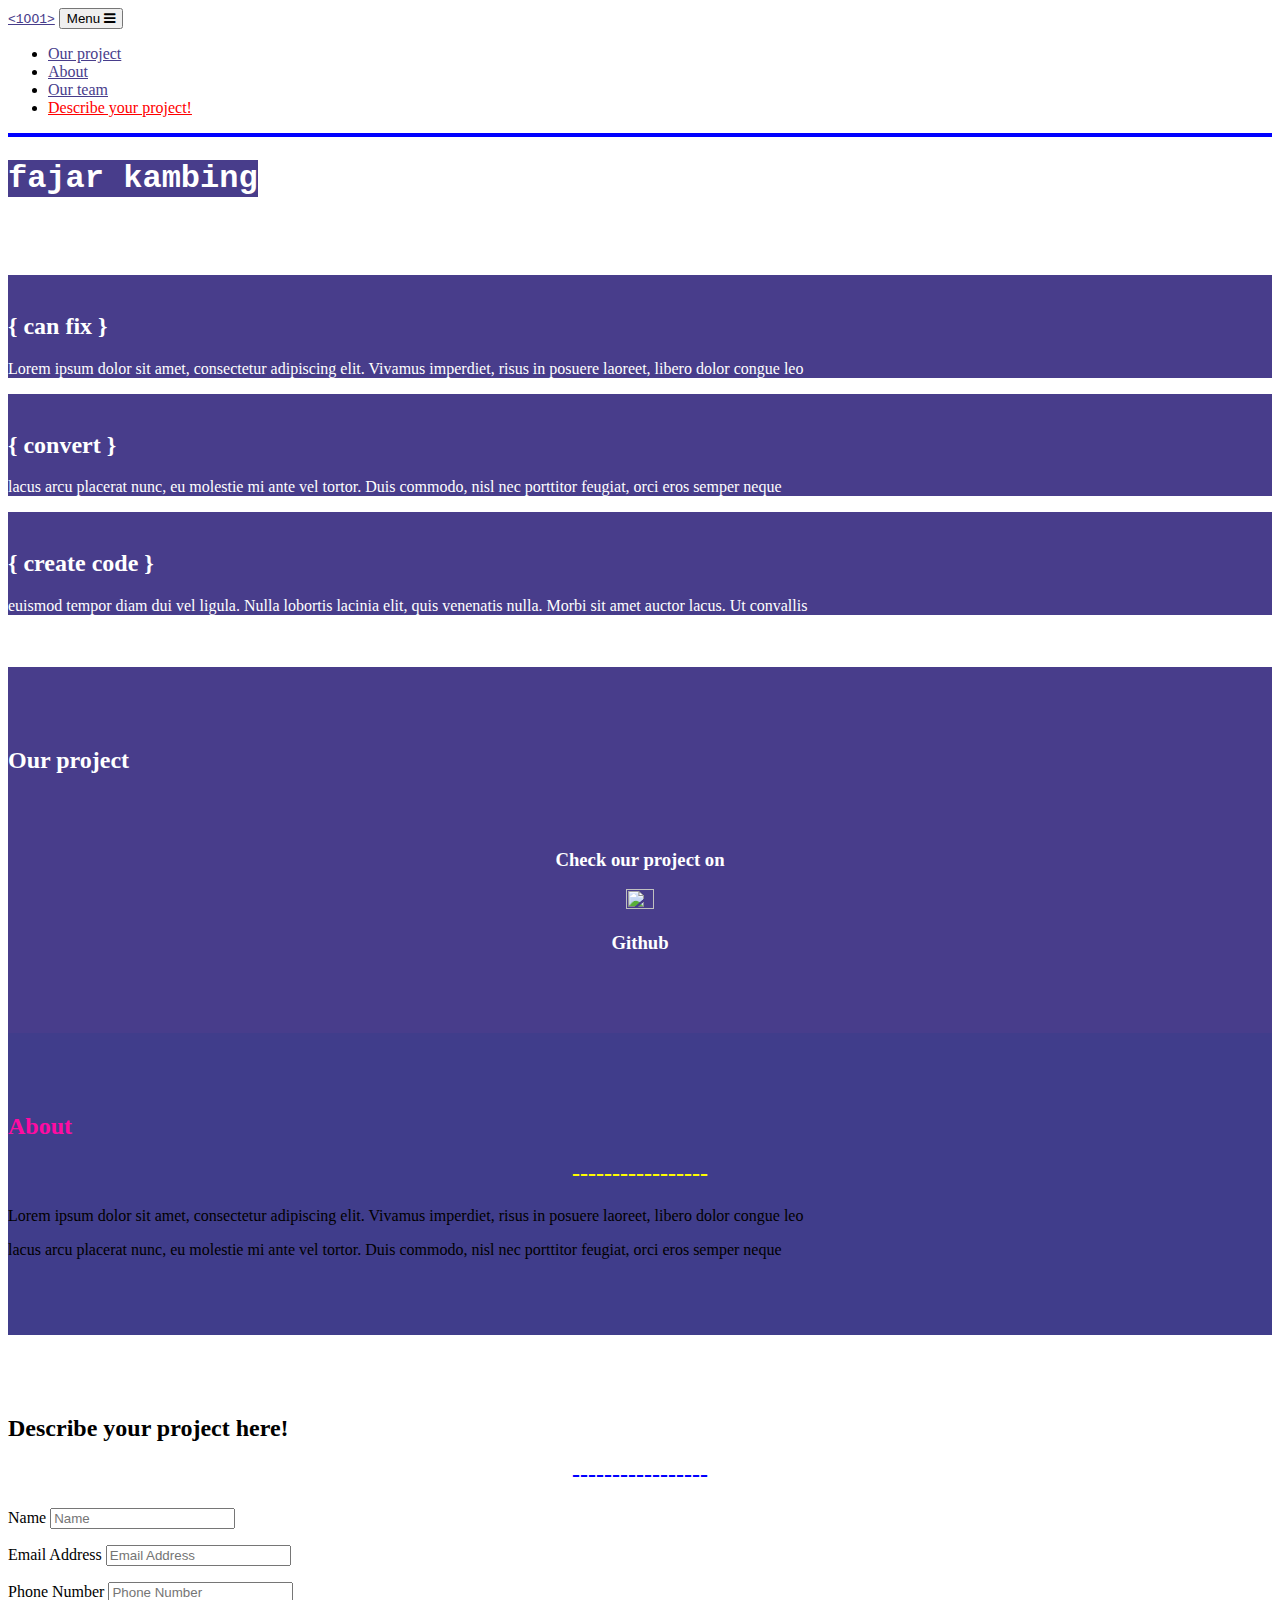
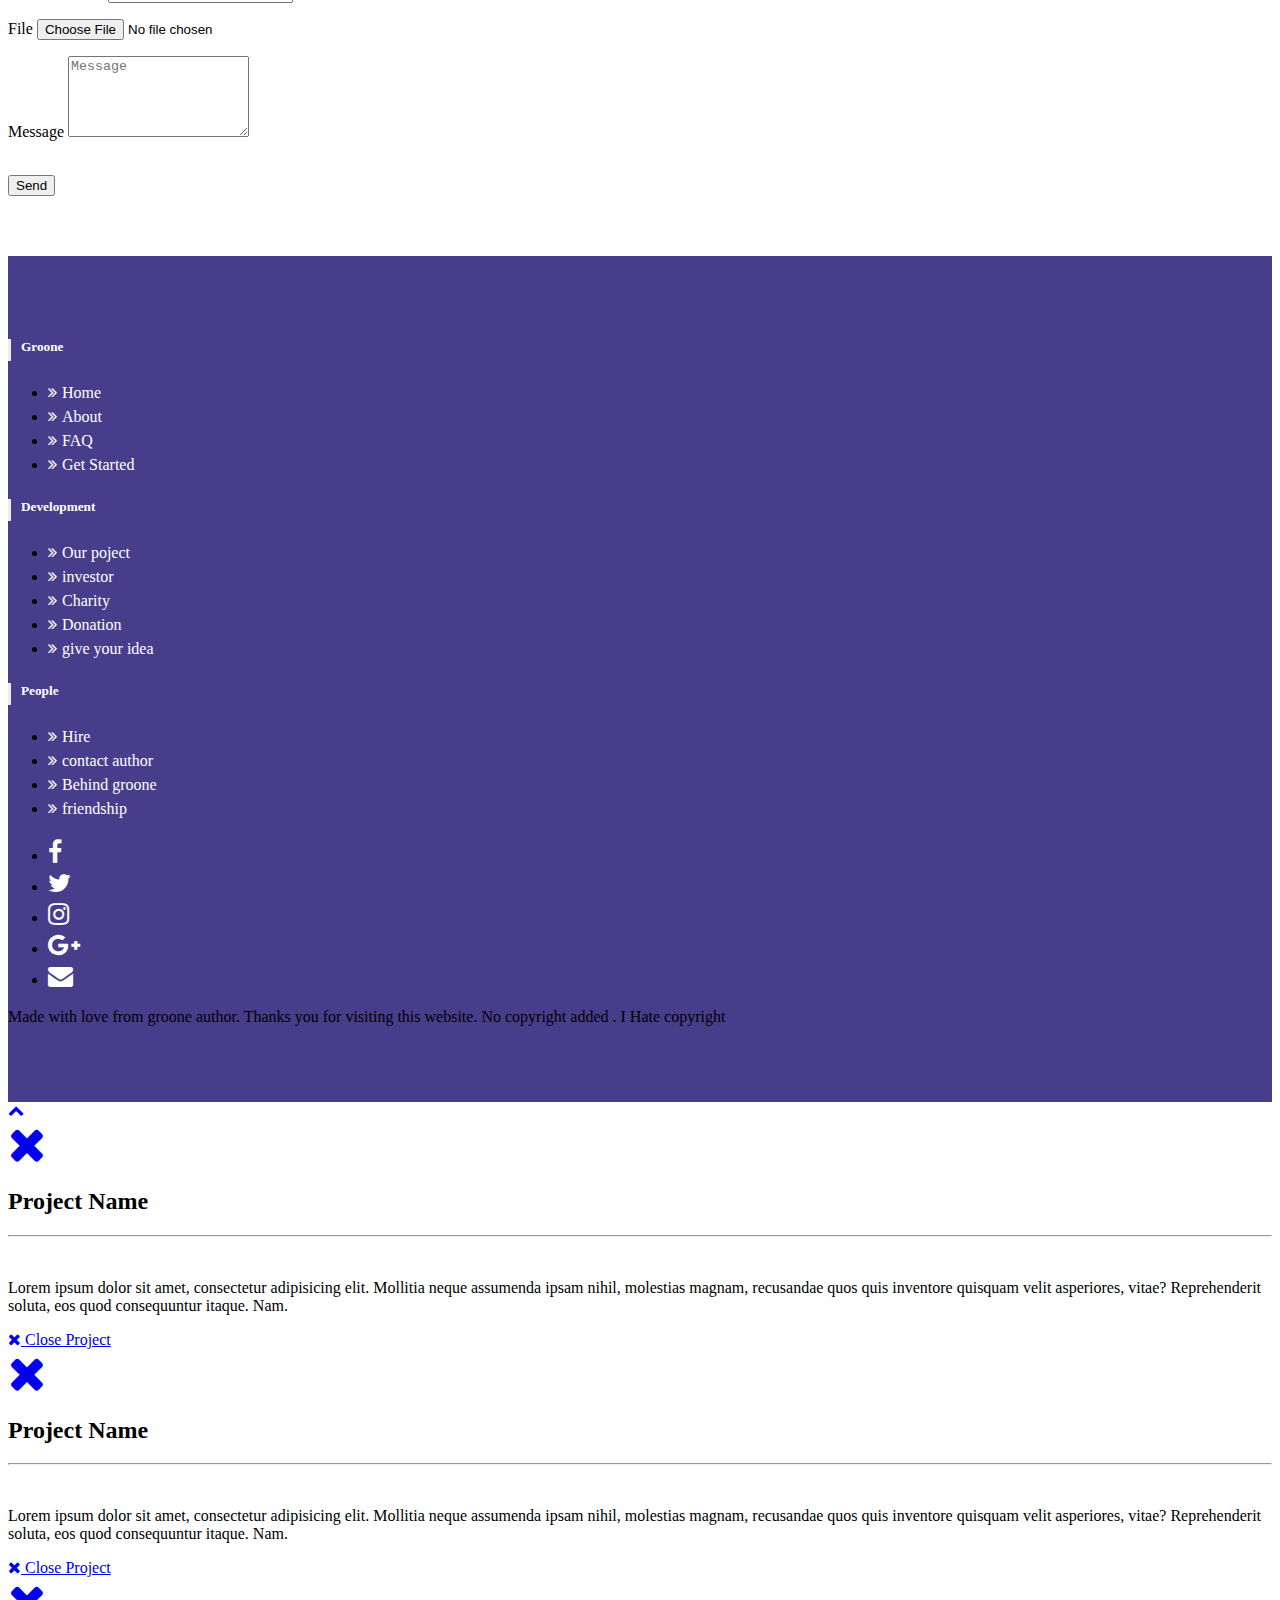
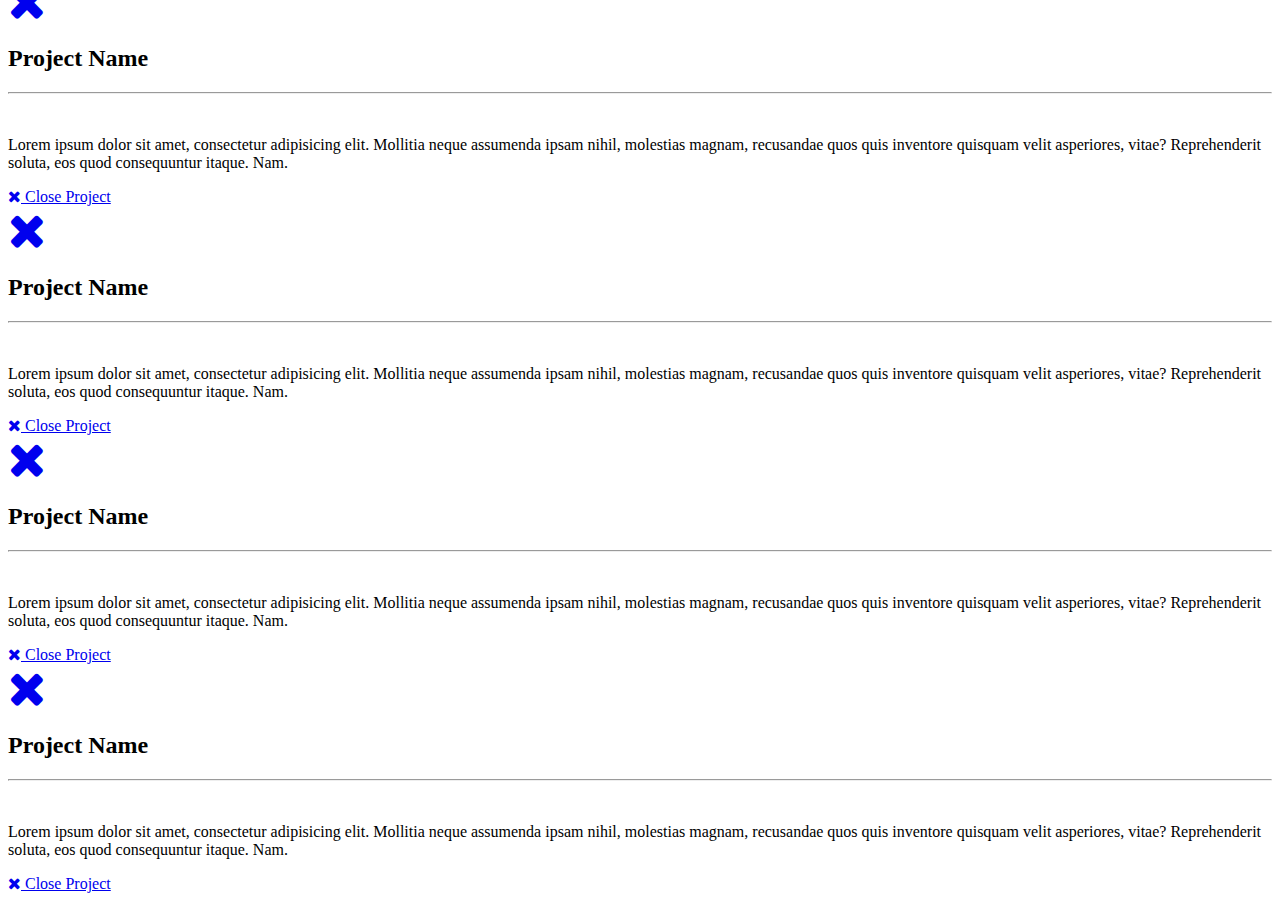
==== commit 85fdb0b3: "Update index.html" ====
--- a/index.html
+++ b/index.html
@@ -117,16 +117,16 @@
         <div class="collapse navbar-collapse" id="navbarResponsive">
           <ul class="navbar-nav ml-auto">
             <li class="nav-item mx-0 mx-lg-1">
-              <a class=" py-3 px-0 px-lg-3 rounded js-scroll-trigger" style="color: #483D8B" href="#portfolio">( Our project )</a>
+              <a class=" py-3 px-0 px-lg-3 rounded js-scroll-trigger" style="color: #483D8B" href="#portfolio"> Our project </a>
             </li>
             <li class="nav-item mx-0 mx-lg-1">
-              <a class=" py-3 px-0 px-lg-3 rounded js-scroll-trigger" style="color: #483D8B" href="#about">( About )</a>
+              <a class=" py-3 px-0 px-lg-3 rounded js-scroll-trigger" style="color: #483D8B" href="#about"> About </a>
             </li>
             <li class="nav-item mx-0 mx-lg-1">
-              <a class=" py-3 px-0 px-lg-3 rounded js-scroll-trigger" style="color: #483D8B" href="#team">Our team</a>
+              <a class=" py-3 px-0 px-lg-3 rounded js-scroll-trigger" style="color: #483D8B" href="#team">Our team </a>
             </li>
             <li class="nav-item mx-0 mx-lg-1">
-                <a class=" py-3 px-0 px-lg-3 rounded js-scroll-trigger" style="color: #483D8B" href="#contact">( Contact )</a>
+                <a class=" py-3 px-0 px-lg-3 rounded js-scroll-trigger" style="color:red" href="#contact">Describe your project!</a>
               </li>
           </ul>
         </div>
@@ -140,7 +140,7 @@
     ">
       <div class="container">
         <h1 class="text-uppercase mb-0"><a
-          style="color: white ;background-color:#483D8B ;font-family: Consolas, monaco, monospace;">HI THERE</a></h1>
+          style="color: white ;background-color:#483D8B ;font-family: Consolas, monaco, monospace;">fajar kambing</a></h1>
         <br>
         <center><h2 class="font-weight-bold mb-0" style="background-color: #483D8B;width: 40% "> </h2></center>
         
